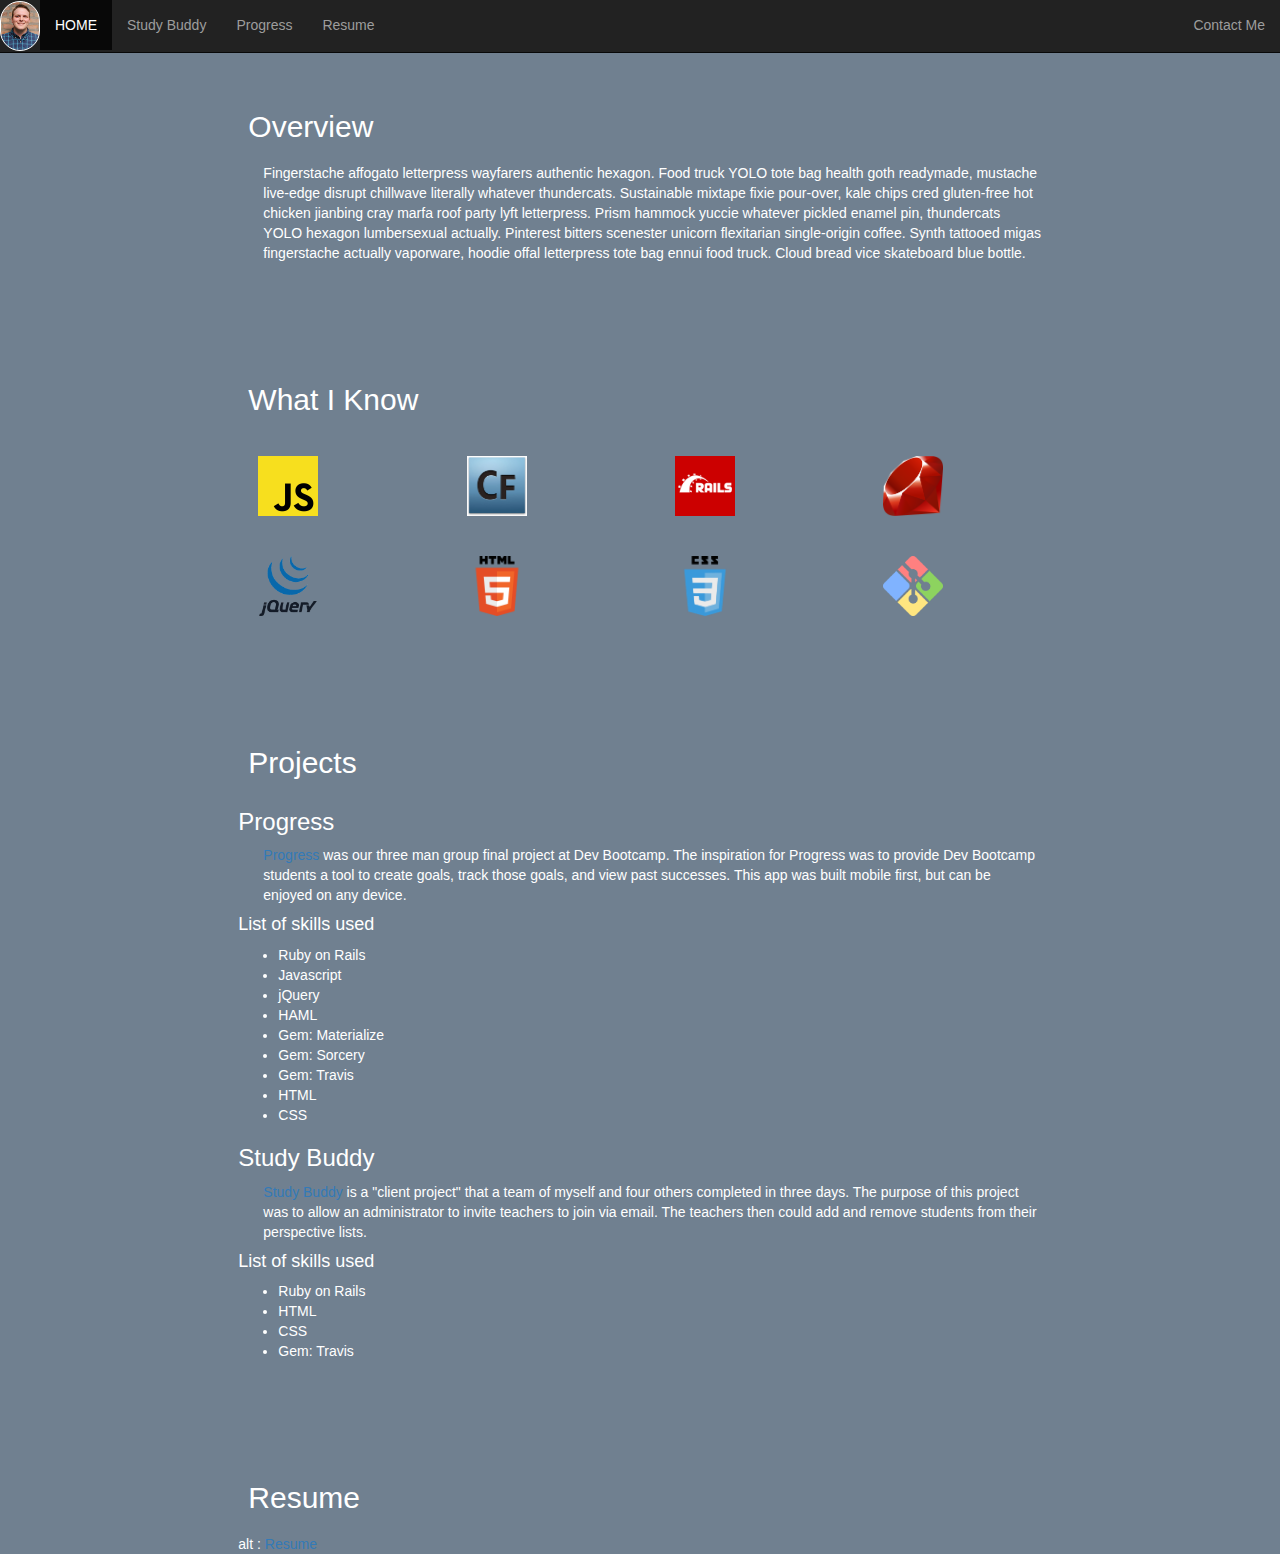
==== index.html @ 06d76e70 "Add in projects and resume to front page." ====
<!DOCTYPE html>
<html>
<head>
	<script src="https://ajax.googleapis.com/ajax/libs/jquery/3.2.1/jquery.min.js"></script>

	<link rel="stylesheet" type="text/css" href="assets/css/application.css"/>
	
	<link href="https://fonts.googleapis.com/css?family=Bree+Serif" rel="stylesheet">
	
	<!-- Bootstrap CDN-->
	<!-- Latest compiled and minified CSS -->
	<link rel="stylesheet" href="https://maxcdn.bootstrapcdn.com/bootstrap/3.3.7/css/bootstrap.min.css" integrity="sha384-BVYiiSIFeK1dGmJRAkycuHAHRg32OmUcww7on3RYdg4Va+PmSTsz/K68vbdEjh4u" crossorigin="anonymous">

	<!-- Latest compiled and minified JavaScript -->
	<script src="https://maxcdn.bootstrapcdn.com/bootstrap/3.3.7/js/bootstrap.min.js" integrity="sha384-Tc5IQib027qvyjSMfHjOMaLkfuWVxZxUPnCJA7l2mCWNIpG9mGCD8wGNIcPD7Txa" crossorigin="anonymous"></script>

	
	<meta name="viewport" content="width=device-width, initial-scale=1">
	
	<title>David Bicanic</title>
</head>
<body class="container-fluid">
	<nav class="navbar navbar-inverse navbar-fixed-top">
	    <div class="navbar-header">
	    	<a class="navbar-brand" href="#"></a>
	    </div>
	    <div class="collapse navbar-collapse" id="bs-example-navbar-collapse-1">
	        <ul class="nav navbar-nav">
	           	<li class="active"><a href="#">HOME<span class="sr-only">(current)</span></a></li>
	           	<li><a href="#">Study Buddy</a></li>
	           	<li><a href="#">Progress</a></li>
	           	<li><a href="#">Resume</a></li>
	        </ul>
	        <ul class="nav navbar-nav navbar-right">
	           	<li id="contactMeNav"><a href="#">Contact Me</a></li>
	        </ul>
	    </div>
	</nav>
	<div class="overview col-sm-8 col-sm-offset-2">
		<h2 class="title">Overview</h2>
		<p class="content">Fingerstache affogato letterpress wayfarers authentic hexagon. Food truck YOLO tote bag health goth readymade, mustache live-edge disrupt chillwave literally whatever thundercats. Sustainable mixtape fixie pour-over, kale chips cred gluten-free hot chicken jianbing cray marfa roof party lyft letterpress. Prism hammock yuccie whatever pickled enamel pin, thundercats YOLO hexagon lumbersexual actually. Pinterest bitters scenester unicorn flexitarian single-origin coffee. Synth tattooed migas fingerstache actually vaporware, hoodie offal letterpress tote bag ennui food truck. Cloud bread vice skateboard blue bottle.</p>
	</div>
	<div class="overview col-sm-8 col-sm-offset-2">
		<h2 class="title">What I Know</h2>
		<div class="row">
			<div class="col-sm-3 col-xs-6">
				<img class="langPic" src="assets/images/javascript.png" alt="Javascript logo">
			</div>
			<div class="col-sm-3 col-xs-6">
				<img class="langPic" src="assets/images/coldFusion.jpg" alt="ColdFusion logo">
			</div>
			<div class="col-sm-3 col-xs-6">
				<img class="langPic" src="assets/images/rails.png" alt="Rails logo">
			</div>
			<div class="col-sm-3 col-xs-6">
				<img class="langPic" src="assets/images/ruby.png" alt="Ruby logo">
			</div>
			<div class="col-sm-3 col-xs-6">
				<img class="langPic" src="assets/images/jQuery.gif" alt="jQuery logo">
			</div>
			<div class="col-sm-3 col-xs-6">
				<img class="langPic" src="assets/images/html.png" alt="HTML logo">
			</div>
			<div class="col-sm-3 col-xs-6">
				<img class="langPic" src="assets/images/css.png" alt="CSS logo">
			</div>
			<div class="col-sm-3 col-xs-6">
				<img class="langPic" src="assets/images/git.png" alt="Git logo">
			</div>
		</div>
	</div>
	<div class="overview col-sm-8 col-sm-offset-2">
		<h2 class="title">Projects</h2>
		<h3>Progress</h3>
		<p class="content"><a href="https://progressdbc.herokuapp.com/">Progress</a> was our three man group final project at Dev Bootcamp. The inspiration for Progress was to provide Dev Bootcamp students a tool to create goals, track those goals, and view past successes. This app was built mobile first, but can be enjoyed on any device.</p>
		<h4>List of skills used</h4>
		<ul>
			<li>Ruby on Rails</li> 
			<li>Javascript</li> 
			<li>jQuery</li> 
			<li>HAML</li>
			<li>Gem: Materialize</li> 
			<li>Gem: Sorcery</li> 
			<li>Gem: Travis</li>
			<li>HTML</li>
			<li>CSS</li>
		</ul>
		<h3>Study Buddy</h3>
		<p class="content"><a href="https://dbcstudybuddy.herokuapp.com/">Study Buddy</a> is a "client project" that a team of myself and four others completed in three days. The purpose of this project was to allow an administrator to invite teachers to join via email. The teachers then could add and remove students from their perspective lists.</p>
		<h4>List of skills used</h4>
		<ul>
			<li>Ruby on Rails</li> 
			<li>HTML</li> 
			<li>CSS</li>
			<li>Gem: Travis</li>
		</ul>
	</div>

	<div class="overview col-sm-8 col-sm-offset-2">
		<h2 class="title">Resume</h2>
		<object class="resume" data="DavidBicanicResume2.pdf" type="application/pdf">
				alt : <a href="DavidBicanicResume2.pdf">Resume</a>
		</object>
	</div>
</body>
</html>
---- assets/css/application.css ----
#contactMeNav {
	padding-right: 15px;
}

.container-fluid {
  margin: 0;
  background-color: #708090;
}

.content {
	padding-left: 25px;
}

.langPic {
	width: 100px;
	height: 100px;
	padding: 20px;
}

.navbar-brand {
	display: block;
	width: 40px;
	height: 40px;
	margin: 1px auto;
	border: 1px solid white;
	border-radius: 100px;
	background-image: url("../images/davidBicanic.jpg");
	background-size: cover;
	background-repeat: no-repeat;
}

#navHome {
	color: white;
}

.resume {
	width: 100%;
	height: 600px;
}

.overview {
	margin-top: 80px;
	color: white;
}

.title {
	padding: 10px;
}
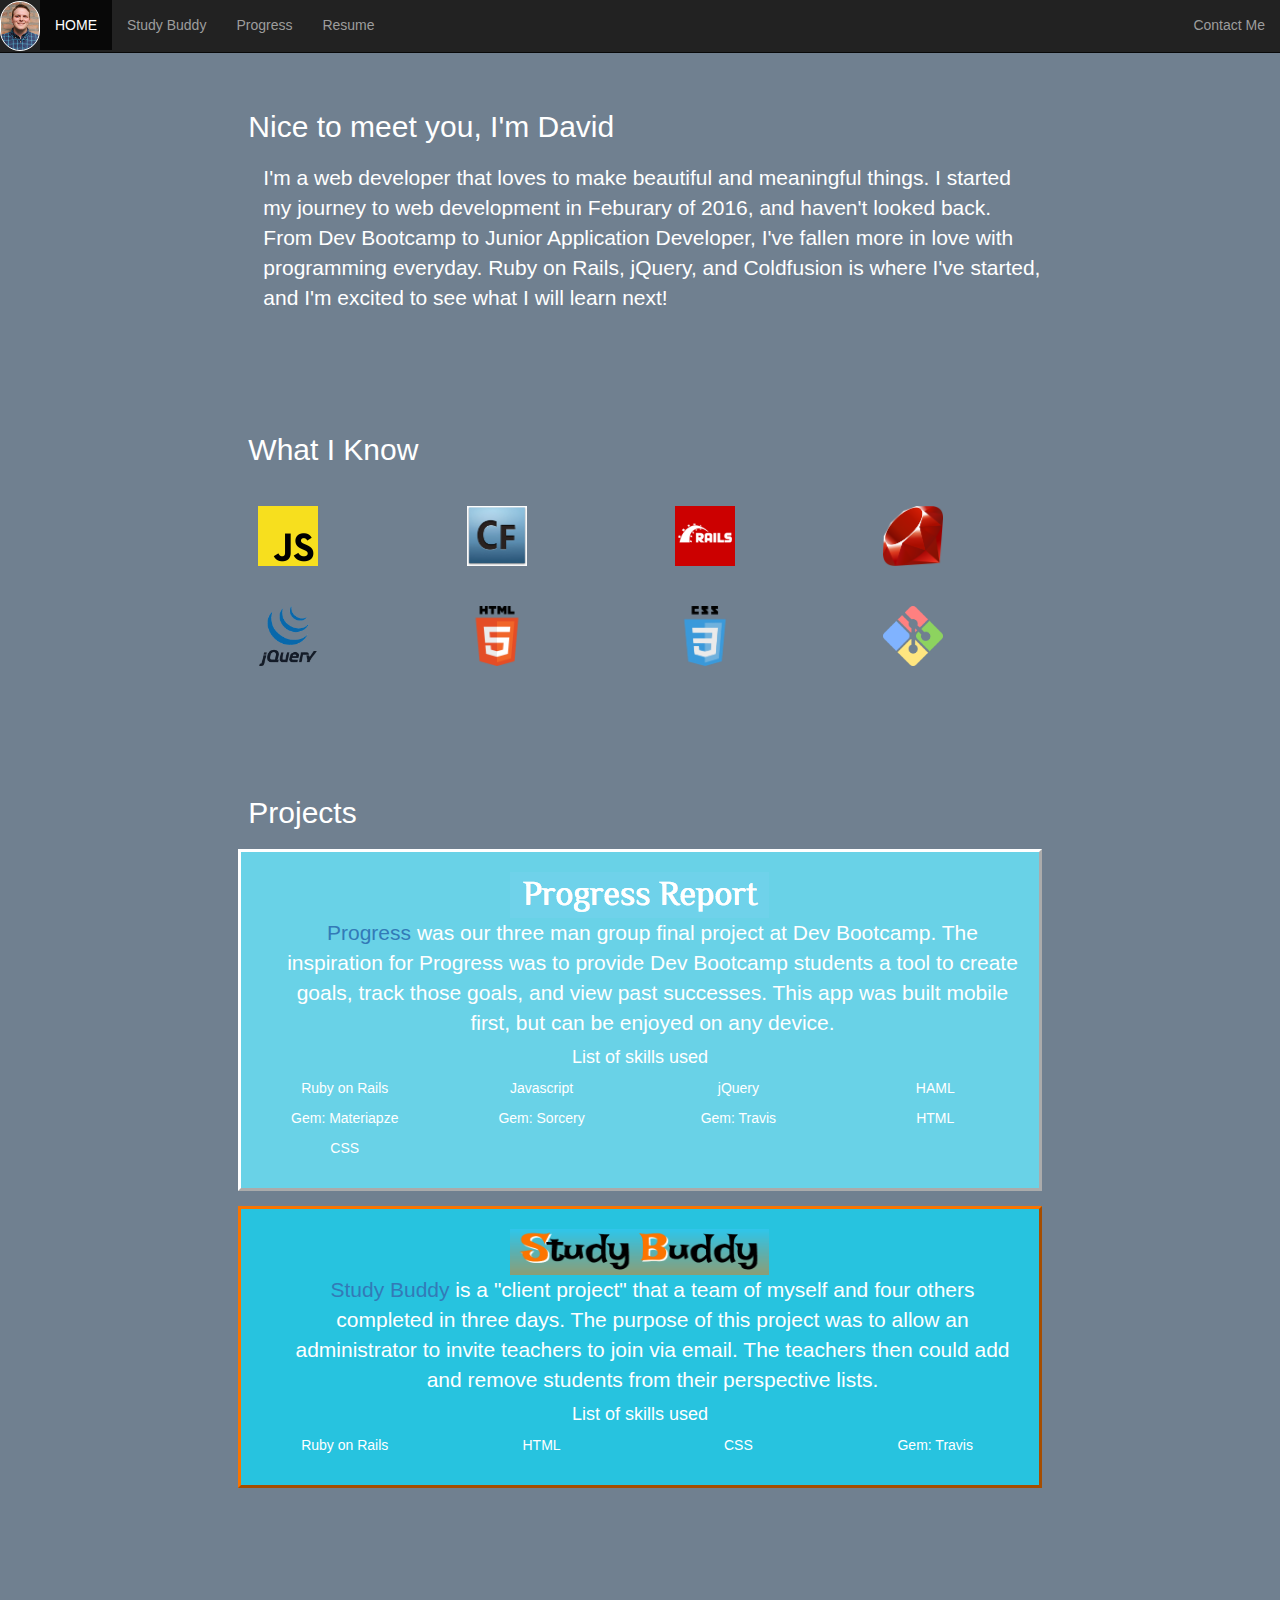
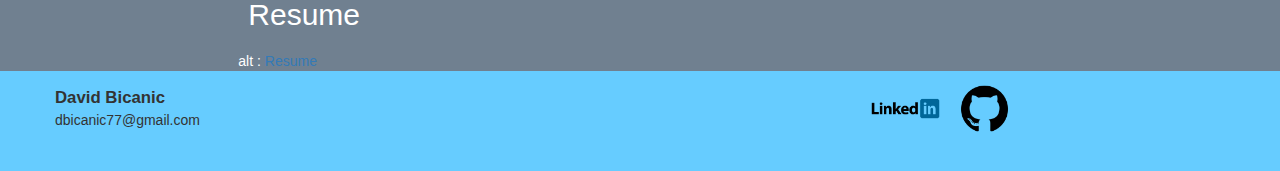
==== commit ff51405b: "Further on website redesign, but still don't like how it looks on a big screen" ====
--- a/index.html
+++ b/index.html
@@ -19,7 +19,8 @@
 	
 	<title>David Bicanic</title>
 </head>
-<body class="container-fluid">
+<body>
+<div  class="container-fluid">
 	<nav class="navbar navbar-inverse navbar-fixed-top">
 	    <div class="navbar-header">
 	    	<a class="navbar-brand" href="#"></a>
@@ -36,11 +37,11 @@
 	        </ul>
 	    </div>
 	</nav>
-	<div class="overview col-sm-8 col-sm-offset-2">
-		<h2 class="title">Overview</h2>
-		<p class="content">Fingerstache affogato letterpress wayfarers authentic hexagon. Food truck YOLO tote bag health goth readymade, mustache live-edge disrupt chillwave literally whatever thundercats. Sustainable mixtape fixie pour-over, kale chips cred gluten-free hot chicken jianbing cray marfa roof party lyft letterpress. Prism hammock yuccie whatever pickled enamel pin, thundercats YOLO hexagon lumbersexual actually. Pinterest bitters scenester unicorn flexitarian single-origin coffee. Synth tattooed migas fingerstache actually vaporware, hoodie offal letterpress tote bag ennui food truck. Cloud bread vice skateboard blue bottle.</p>
+	<div class="overview col-sm-8 col-sm-offset-2 col-xl-6 col-xl-offset-4">
+		<h2 class="title">Nice to meet you, I'm David</h2>
+		<p class="content">I'm a web developer that loves to make beautiful and meaningful things.  I started my journey to web development in Feburary of 2016, and haven't looked back.  From Dev Bootcamp to Junior Application Developer, I've fallen more in love with programming everyday. Ruby on Rails, jQuery, and Coldfusion is where I've started, and I'm excited to see what I will learn next!</p>
 	</div>
-	<div class="overview col-sm-8 col-sm-offset-2">
+	<div class="overview col-sm-8 col-sm-offset-2 col-xl-6 col-xl-offset-4">
 		<h2 class="title">What I Know</h2>
 		<div class="row">
 			<div class="col-sm-3 col-xs-6">
@@ -69,31 +70,35 @@
 			</div>
 		</div>
 	</div>
-	<div class="overview col-sm-8 col-sm-offset-2">
+	<div class="overview col-sm-8 col-sm-offset-2 col-xl-6 col-xl-offset-4">
 		<h2 class="title">Projects</h2>
-		<h3>Progress</h3>
-		<p class="content"><a href="https://progressdbc.herokuapp.com/">Progress</a> was our three man group final project at Dev Bootcamp. The inspiration for Progress was to provide Dev Bootcamp students a tool to create goals, track those goals, and view past successes. This app was built mobile first, but can be enjoyed on any device.</p>
-		<h4>List of skills used</h4>
-		<ul>
-			<li>Ruby on Rails</li> 
-			<li>Javascript</li> 
-			<li>jQuery</li> 
-			<li>HAML</li>
-			<li>Gem: Materialize</li> 
-			<li>Gem: Sorcery</li> 
-			<li>Gem: Travis</li>
-			<li>HTML</li>
-			<li>CSS</li>
-		</ul>
-		<h3>Study Buddy</h3>
-		<p class="content"><a href="https://dbcstudybuddy.herokuapp.com/">Study Buddy</a> is a "client project" that a team of myself and four others completed in three days. The purpose of this project was to allow an administrator to invite teachers to join via email. The teachers then could add and remove students from their perspective lists.</p>
-		<h4>List of skills used</h4>
-		<ul>
-			<li>Ruby on Rails</li> 
-			<li>HTML</li> 
-			<li>CSS</li>
-			<li>Gem: Travis</li>
-		</ul>
+		<div id="progress" class="text-center">
+			<img src="assets/images/progress.png">
+			<p class="content"><a href="https://progressdbc.herokuapp.com/">Progress</a> was our three man group final project at Dev Bootcamp. The inspiration for Progress was to provide Dev Bootcamp students a tool to create goals, track those goals, and view past successes. This app was built mobile first, but can be enjoyed on any device.</p>
+			<h4>List of skills used</h4>
+			<div class="row">
+				<p class="col-sm-3">Ruby on Rails</p> 
+				<p class="col-sm-3">Javascript</p> 
+				<p class="col-sm-3">jQuery</p> 
+				<p class="col-sm-3">HAML</p>
+				<p class="col-sm-3">Gem: Materiapze</p> 
+				<p class="col-sm-3">Gem: Sorcery</p> 
+				<p class="col-sm-3">Gem: Travis</p>
+				<p class="col-sm-3">HTML</p>
+				<p class="col-sm-3">CSS</p>
+			</div>
+		</div>
+		<div id="studyBuddy" class="text-center">
+			<img id="studyBuddyLogo" src="assets/images/studybuddy.png">
+			<p class="content"><a href="https://dbcstudybuddy.herokuapp.com/">Study Buddy</a> is a "client project" that a team of myself and four others completed in three days. The purpose of this project was to allow an administrator to invite teachers to join via email. The teachers then could add and remove students from their perspective lists.</p>
+			<h4>List of skills used</h4>
+			<div class="row">
+				<p class="col-sm-3">Ruby on Rails</p> 
+				<p class="col-sm-3">HTML</p> 
+				<p class="col-sm-3">CSS</p>
+				<p class="col-sm-3">Gem: Travis</p>
+			</div>
+		</div>
 	</div>
 
 	<div class="overview col-sm-8 col-sm-offset-2">
@@ -102,5 +107,19 @@
 				alt : <a href="DavidBicanicResume2.pdf">Resume</a>
 		</object>
 	</div>
+</div>
+<div id="footer">
+	<div class="contactInfo col-sm-6">
+		<ul class="noBullets">
+			<li id="name">David Bicanic</li>
+			<li id="email">dbicanic77@gmail.com</li>
+		</ul>
+	</div>
+	<div class="socialMedia col-sm-4 col-sm-offset-2">
+		<a href="https://www.linkedin.com/in/dbicanic"><img class="socialLogo" src="assets/images/linkedin-128.png"></a>
+		<a href="https://github.com/dbicanic"><img class="socialLogo" src="assets/images/github.png"></a>
+	</div>
+		
+</div>
 </body>
 </html>--- a/assets/css/application.css
+++ b/assets/css/application.css
@@ -1,3 +1,11 @@
+body {
+	background-color: #708090;
+}
+
+.contactInfo {
+
+}
+
 #contactMeNav {
 	padding-right: 15px;
 }
@@ -9,12 +17,25 @@
 
 .content {
 	padding-left: 25px;
+	font-size: 1.5em;
+}
+
+#footer {
+	background-color: #66ccff;
+	height: 100px;
+	width: 100%;
 }
 
 .langPic {
 	width: 100px;
 	height: 100px;
 	padding: 20px;
+}
+
+#name {
+	padding-top: 15px;
+	font-size: 1.2em;
+	font-weight: bold;
 }
 
 .navbar-brand {
@@ -33,6 +54,18 @@
 	color: white;
 }
 
+.noBullets {
+	list-style-type: none;
+}
+
+#progress {
+	background-color: #69D2E7;
+	padding: 20px;
+	margin-bottom: 15px;
+	border-style: outset;
+	border-color: white;
+}
+
 .resume {
 	width: 100%;
 	height: 600px;
@@ -43,6 +76,27 @@
 	color: white;
 }
 
+.socialLogo {
+	width: 75px;
+	height: 75px;
+}
+
+#studyBuddy {
+	background-color: #27C3DF;
+	padding: 20px;
+	border-style: outset;
+	border-color: #F97400;
+}
+
+#studyBuddyLogo {
+	width: 259px;
+	height: 46px;
+}
+
 .title {
 	padding: 10px;
+}
+
+ul {
+	list-style: none
 }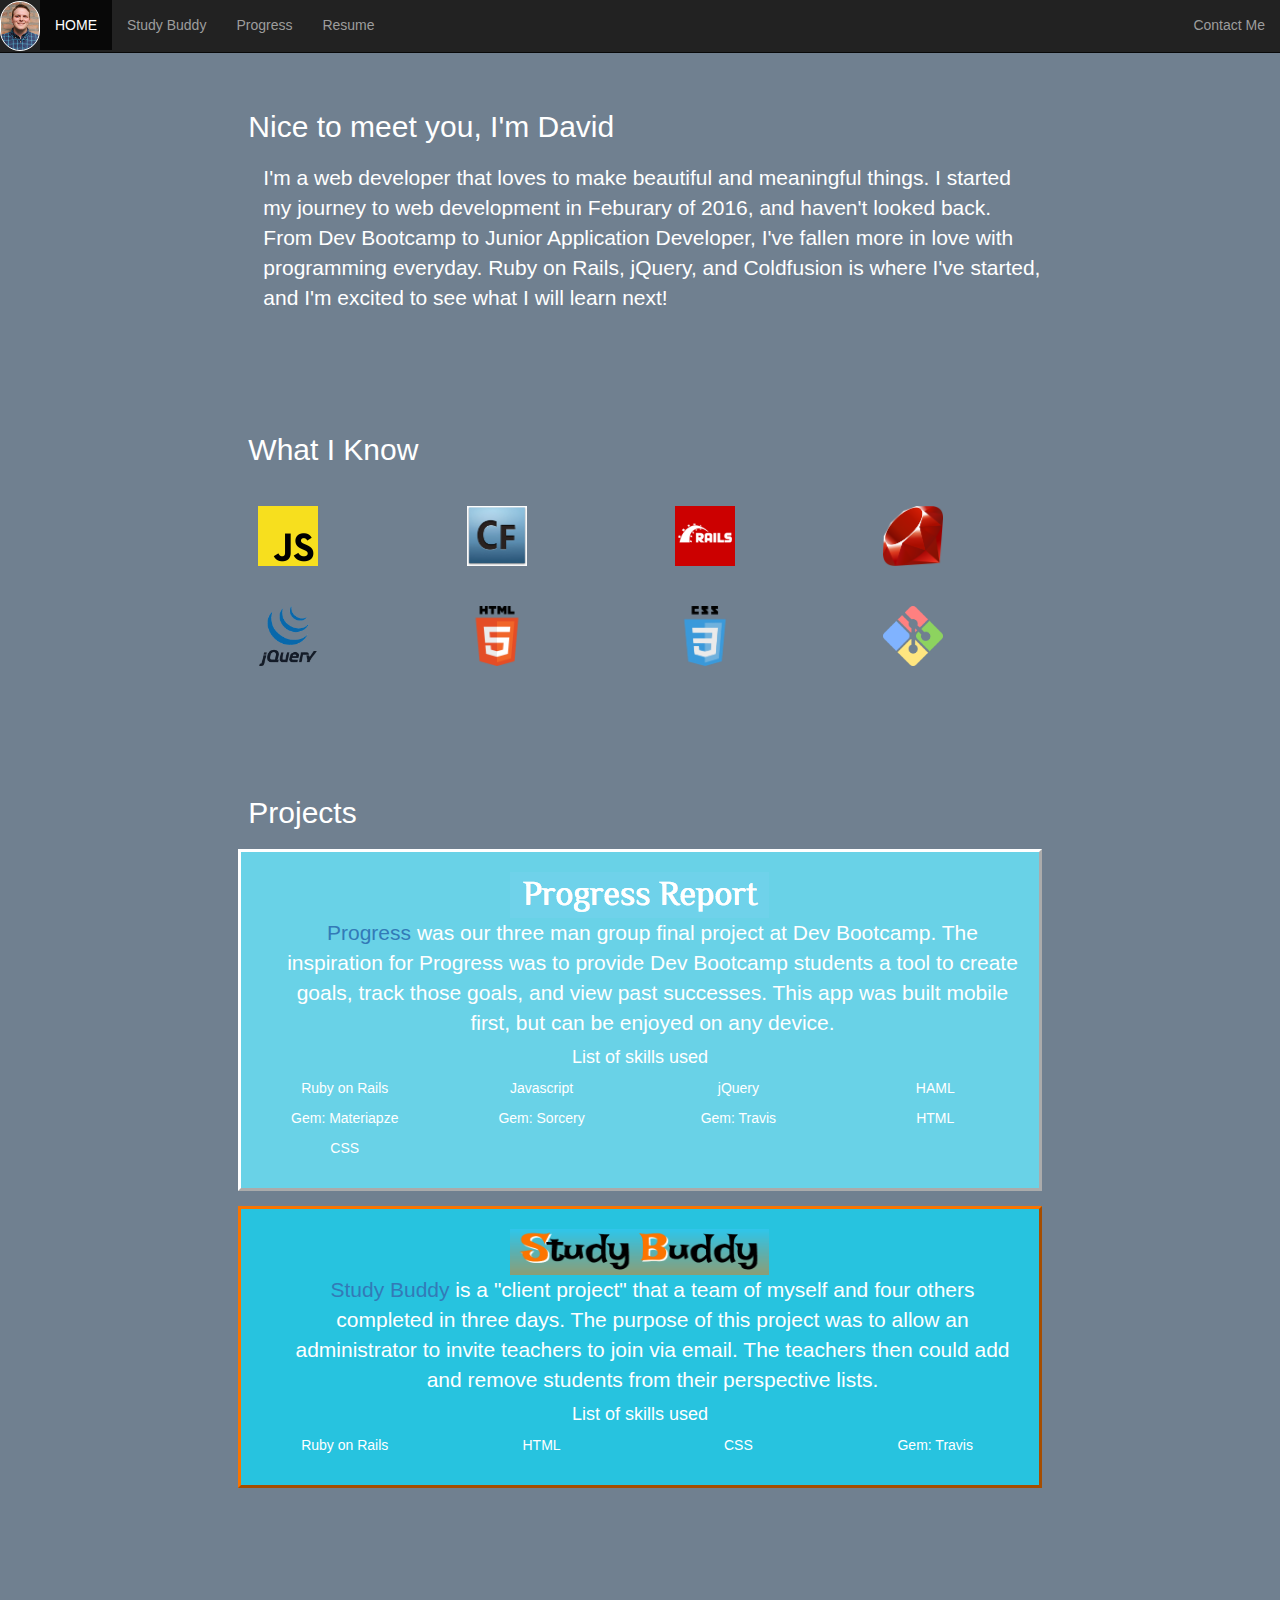
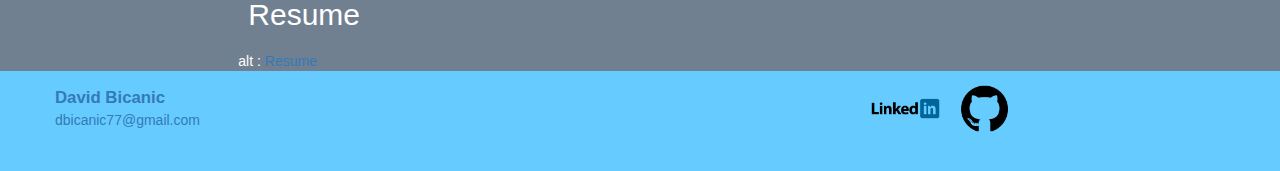
==== commit 1b3ce1c8: "Fix mobile part of NavBar" ====
--- a/index.html
+++ b/index.html
@@ -21,21 +21,46 @@
 </head>
 <body>
 <div  class="container-fluid">
-	<nav class="navbar navbar-inverse navbar-fixed-top">
+	<!-- <nav class="navbar navbar-inverse navbar-fixed-top navbar-collapse">
 	    <div class="navbar-header">
 	    	<a class="navbar-brand" href="#"></a>
 	    </div>
 	    <div class="collapse navbar-collapse" id="bs-example-navbar-collapse-1">
 	        <ul class="nav navbar-nav">
 	           	<li class="active"><a href="#">HOME<span class="sr-only">(current)</span></a></li>
-	           	<li><a href="#">Study Buddy</a></li>
-	           	<li><a href="#">Progress</a></li>
-	           	<li><a href="#">Resume</a></li>
+	           	<li><a href="#studyBuddy">Study Buddy</a></li>
+	           	<li><a href="#progress">Progress</a></li>
+	           	<li><a href="#resume">Resume</a></li>
 	        </ul>
 	        <ul class="nav navbar-nav navbar-right">
 	           	<li id="contactMeNav"><a href="#">Contact Me</a></li>
 	        </ul>
 	    </div>
+	</nav> -->
+	<nav class="navbar navbar-inverse navbar-fixed-top">
+		<!-- Brand and toggle get grouped for better mobile display -->
+		<div class="navbar-header">
+			<button type="button" class="navbar-toggle collapsed" data-toggle="collapse" data-target="#bs-example-navbar-collapse-1" aria-expanded="false">
+				<span class="sr-only">Toggle navigation</span>
+				<span class="icon-bar"></span>
+				<span class="icon-bar"></span>
+				<span class="icon-bar"></span>
+			</button>
+			<a class="navbar-brand" href="#"></a>
+		</div>
+
+		<!-- Collect the nav links, forms, and other content for toggling -->
+		<div class="collapse navbar-collapse" id="bs-example-navbar-collapse-1">
+		    <ul class="nav navbar-nav">
+		       	<li class="active"><a href="#">HOME<span class="sr-only">(current)</span></a></li>
+		       	<li><a href="#studyBuddy">Study Buddy</a></li>
+		       	<li><a href="#progress">Progress</a></li>
+		       	<li><a href="#resume">Resume</a></li>
+		    </ul>
+		    <ul class="nav navbar-nav navbar-right">
+		       	<li id="contactMeNav"><a href="#">Contact Me</a></li>
+		    </ul>
+		</div>
 	</nav>
 	<div class="overview col-sm-8 col-sm-offset-2 col-xl-6 col-xl-offset-4">
 		<h2 class="title">Nice to meet you, I'm David</h2>
@@ -72,6 +97,7 @@
 	</div>
 	<div class="overview col-sm-8 col-sm-offset-2 col-xl-6 col-xl-offset-4">
 		<h2 class="title">Projects</h2>
+		<a name="studyBuddy">
 		<div id="progress" class="text-center">
 			<img src="assets/images/progress.png">
 			<p class="content"><a href="https://progressdbc.herokuapp.com/">Progress</a> was our three man group final project at Dev Bootcamp. The inspiration for Progress was to provide Dev Bootcamp students a tool to create goals, track those goals, and view past successes. This app was built mobile first, but can be enjoyed on any device.</p>
@@ -88,6 +114,7 @@
 				<p class="col-sm-3">CSS</p>
 			</div>
 		</div>
+		<a name="studyBuddy">
 		<div id="studyBuddy" class="text-center">
 			<img id="studyBuddyLogo" src="assets/images/studybuddy.png">
 			<p class="content"><a href="https://dbcstudybuddy.herokuapp.com/">Study Buddy</a> is a "client project" that a team of myself and four others completed in three days. The purpose of this project was to allow an administrator to invite teachers to join via email. The teachers then could add and remove students from their perspective lists.</p>
@@ -100,7 +127,7 @@
 			</div>
 		</div>
 	</div>
-
+	<a name="resume">
 	<div class="overview col-sm-8 col-sm-offset-2">
 		<h2 class="title">Resume</h2>
 		<object class="resume" data="DavidBicanicResume2.pdf" type="application/pdf">
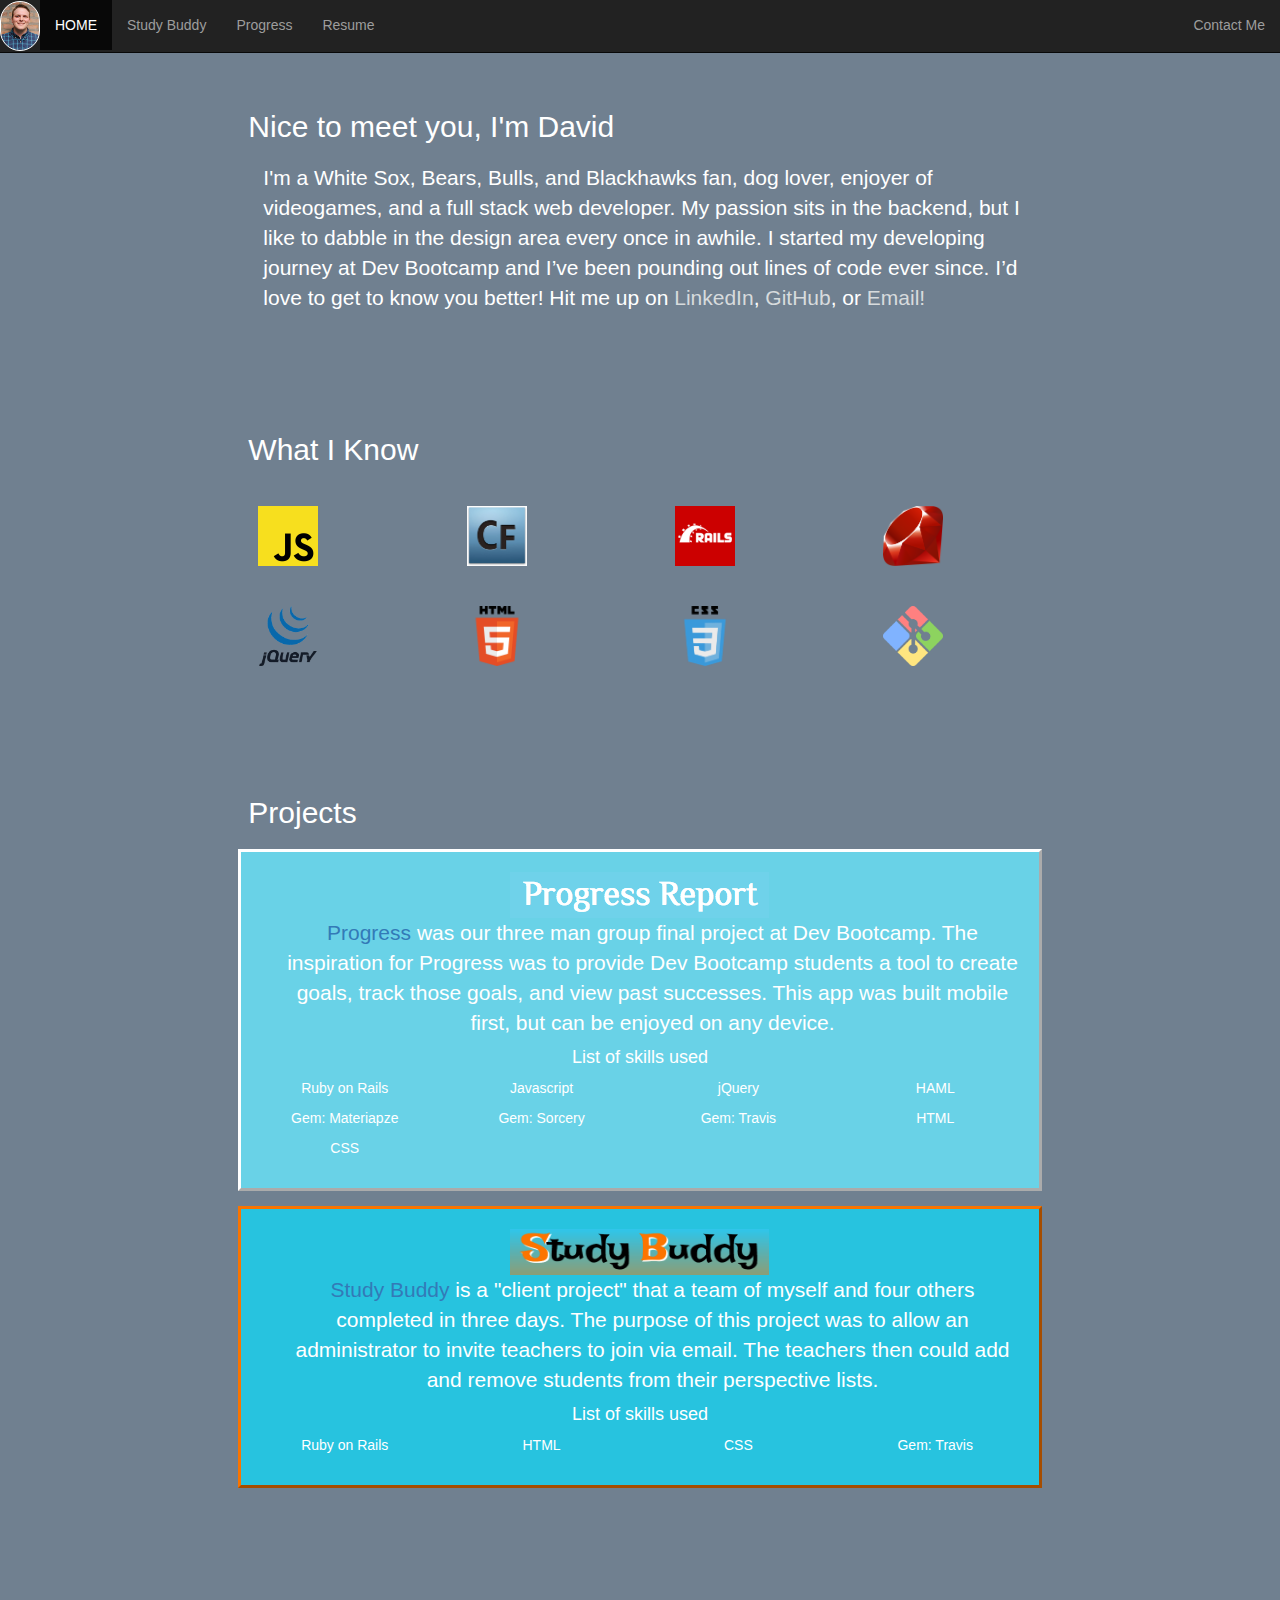
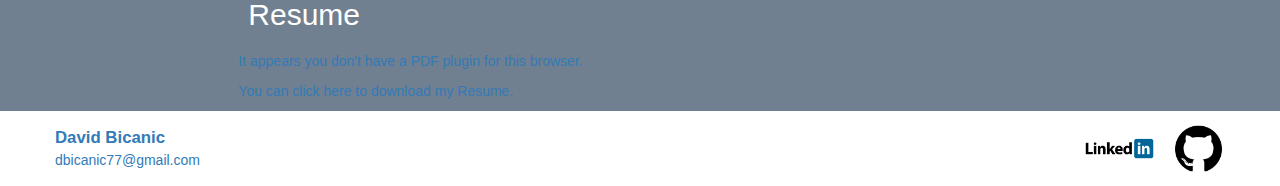
==== commit c2f7c0e0: "Fixed issue with anchor tags, coloring, introduction text" ====
--- a/index.html
+++ b/index.html
@@ -20,133 +20,128 @@
 	<title>David Bicanic</title>
 </head>
 <body>
-<div  class="container-fluid">
-	<!-- <nav class="navbar navbar-inverse navbar-fixed-top navbar-collapse">
-	    <div class="navbar-header">
-	    	<a class="navbar-brand" href="#"></a>
-	    </div>
-	    <div class="collapse navbar-collapse" id="bs-example-navbar-collapse-1">
-	        <ul class="nav navbar-nav">
-	           	<li class="active"><a href="#">HOME<span class="sr-only">(current)</span></a></li>
-	           	<li><a href="#studyBuddy">Study Buddy</a></li>
-	           	<li><a href="#progress">Progress</a></li>
-	           	<li><a href="#resume">Resume</a></li>
-	        </ul>
-	        <ul class="nav navbar-nav navbar-right">
-	           	<li id="contactMeNav"><a href="#">Contact Me</a></li>
-	        </ul>
-	    </div>
-	</nav> -->
-	<nav class="navbar navbar-inverse navbar-fixed-top">
-		<!-- Brand and toggle get grouped for better mobile display -->
-		<div class="navbar-header">
-			<button type="button" class="navbar-toggle collapsed" data-toggle="collapse" data-target="#bs-example-navbar-collapse-1" aria-expanded="false">
-				<span class="sr-only">Toggle navigation</span>
-				<span class="icon-bar"></span>
-				<span class="icon-bar"></span>
-				<span class="icon-bar"></span>
-			</button>
-			<a class="navbar-brand" href="#"></a>
+	<div  class="container-fluid">
+		<nav class="navbar navbar-inverse navbar-fixed-top">
+			<!-- Brand and toggle get grouped for better mobile display -->
+			<div class="navbar-header">
+				<button type="button" class="navbar-toggle collapsed" data-toggle="collapse" data-target="#bs-example-navbar-collapse-1" aria-expanded="false">
+					<span class="sr-only">Toggle navigation</span>
+					<span class="icon-bar"></span>
+					<span class="icon-bar"></span>
+					<span class="icon-bar"></span>
+				</button>
+				<a class="navbar-brand" href="#"></a>
+			</div>
+
+			<!-- Collect the nav links, forms, and other content for toggling -->
+			<div class="collapse navbar-collapse" id="bs-example-navbar-collapse-1">
+			    <ul class="nav navbar-nav">
+			       	<li class="active"><a href="#">HOME<span class="sr-only">(current)</span></a></li>
+			       	<li><a href="#studyBuddyAnchor">Study Buddy</a></li>
+			       	<li><a href="#progressAnchor">Progress</a></li>
+			       	<li><a href="#resumeAnchor">Resume</a></li>
+			    </ul>
+			    <ul class="nav navbar-nav navbar-right">
+			       	<li id="contactMeNav"><a href="#contactAnchor">Contact Me</a></li>
+			    </ul>
+			</div>
+		</nav>
+		<div class="overview col-sm-8 col-sm-offset-2 col-xl-6 col-xl-offset-4">
+			<h2 class="title">Nice to meet you, I'm David</h2>
+			<p class="content">I'm a White Sox, Bears, Bulls, and Blackhawks fan, dog lover, enjoyer of videogames, and a full stack web developer. My passion sits in the backend, but I like to dabble in the design area every once in awhile.  I started my developing journey at Dev Bootcamp and I’ve been pounding out lines of code ever since. I’d love to get to know you better! Hit me up on <a class="linkStyle" href="https://www.linkedin.com/in/dbicanic">LinkedIn</a>, <a class="linkStyle" href="https://github.com/dbicanic">GitHub</a>, or <a class="linkStyle" href="mailto:dbicanic77@gmail.com">Email!</a></p>
 		</div>
-
-		<!-- Collect the nav links, forms, and other content for toggling -->
-		<div class="collapse navbar-collapse" id="bs-example-navbar-collapse-1">
-		    <ul class="nav navbar-nav">
-		       	<li class="active"><a href="#">HOME<span class="sr-only">(current)</span></a></li>
-		       	<li><a href="#studyBuddy">Study Buddy</a></li>
-		       	<li><a href="#progress">Progress</a></li>
-		       	<li><a href="#resume">Resume</a></li>
-		    </ul>
-		    <ul class="nav navbar-nav navbar-right">
-		       	<li id="contactMeNav"><a href="#">Contact Me</a></li>
-		    </ul>
-		</div>
-	</nav>
-	<div class="overview col-sm-8 col-sm-offset-2 col-xl-6 col-xl-offset-4">
-		<h2 class="title">Nice to meet you, I'm David</h2>
-		<p class="content">I'm a web developer that loves to make beautiful and meaningful things.  I started my journey to web development in Feburary of 2016, and haven't looked back.  From Dev Bootcamp to Junior Application Developer, I've fallen more in love with programming everyday. Ruby on Rails, jQuery, and Coldfusion is where I've started, and I'm excited to see what I will learn next!</p>
-	</div>
-	<div class="overview col-sm-8 col-sm-offset-2 col-xl-6 col-xl-offset-4">
-		<h2 class="title">What I Know</h2>
-		<div class="row">
-			<div class="col-sm-3 col-xs-6">
-				<img class="langPic" src="assets/images/javascript.png" alt="Javascript logo">
-			</div>
-			<div class="col-sm-3 col-xs-6">
-				<img class="langPic" src="assets/images/coldFusion.jpg" alt="ColdFusion logo">
-			</div>
-			<div class="col-sm-3 col-xs-6">
-				<img class="langPic" src="assets/images/rails.png" alt="Rails logo">
-			</div>
-			<div class="col-sm-3 col-xs-6">
-				<img class="langPic" src="assets/images/ruby.png" alt="Ruby logo">
-			</div>
-			<div class="col-sm-3 col-xs-6">
-				<img class="langPic" src="assets/images/jQuery.gif" alt="jQuery logo">
-			</div>
-			<div class="col-sm-3 col-xs-6">
-				<img class="langPic" src="assets/images/html.png" alt="HTML logo">
-			</div>
-			<div class="col-sm-3 col-xs-6">
-				<img class="langPic" src="assets/images/css.png" alt="CSS logo">
-			</div>
-			<div class="col-sm-3 col-xs-6">
-				<img class="langPic" src="assets/images/git.png" alt="Git logo">
+		<div class="overview col-sm-8 col-sm-offset-2 col-xl-6 col-xl-offset-4">
+			<h2 class="title">What I Know</h2>
+			<div class="row">
+				<div class="col-sm-3 col-xs-6">
+					<img class="langPic" src="assets/images/javascript.png" alt="Javascript logo">
+				</div>
+				<div class="col-sm-3 col-xs-6">
+					<img class="langPic" src="assets/images/coldFusion.jpg" alt="ColdFusion logo">
+				</div>
+				<div class="col-sm-3 col-xs-6">
+					<img class="langPic" src="assets/images/rails.png" alt="Rails logo">
+				</div>
+				<div class="col-sm-3 col-xs-6">
+					<img class="langPic" src="assets/images/ruby.png" alt="Ruby logo">
+				</div>
+				<div class="col-sm-3 col-xs-6">
+					<img class="langPic" src="assets/images/jQuery.gif" alt="jQuery logo">
+				</div>
+				<div class="col-sm-3 col-xs-6">
+					<img class="langPic" src="assets/images/html.png" alt="HTML logo">
+				</div>
+				<div class="col-sm-3 col-xs-6">
+					<img class="langPic" src="assets/images/css.png" alt="CSS logo">
+				</div>
+				<div class="col-sm-3 col-xs-6">
+					<img class="langPic" src="assets/images/git.png" alt="Git logo">
+				</div>
 			</div>
 		</div>
-	</div>
-	<div class="overview col-sm-8 col-sm-offset-2 col-xl-6 col-xl-offset-4">
-		<h2 class="title">Projects</h2>
-		<a name="studyBuddy">
-		<div id="progress" class="text-center">
-			<img src="assets/images/progress.png">
-			<p class="content"><a href="https://progressdbc.herokuapp.com/">Progress</a> was our three man group final project at Dev Bootcamp. The inspiration for Progress was to provide Dev Bootcamp students a tool to create goals, track those goals, and view past successes. This app was built mobile first, but can be enjoyed on any device.</p>
-			<h4>List of skills used</h4>
-			<div class="row">
-				<p class="col-sm-3">Ruby on Rails</p> 
-				<p class="col-sm-3">Javascript</p> 
-				<p class="col-sm-3">jQuery</p> 
-				<p class="col-sm-3">HAML</p>
-				<p class="col-sm-3">Gem: Materiapze</p> 
-				<p class="col-sm-3">Gem: Sorcery</p> 
-				<p class="col-sm-3">Gem: Travis</p>
-				<p class="col-sm-3">HTML</p>
-				<p class="col-sm-3">CSS</p>
+		<div class="overview col-sm-8 col-sm-offset-2 col-xl-6 col-xl-offset-4">
+			<h2 class="title">Projects</h2>
+			<a id="progressAnchor">
+			<div id="progress" class="text-center">
+				<img src="assets/images/progress.png">
+				<p class="content"><a href="https://progressdbc.herokuapp.com/">Progress</a> was our three man group final project at Dev Bootcamp. The inspiration for Progress was to provide Dev Bootcamp students a tool to create goals, track those goals, and view past successes. This app was built mobile first, but can be enjoyed on any device.</p>
+				<h4>List of skills used</h4>
+				<div class="row">
+					<p class="col-sm-3">Ruby on Rails</p> 
+					<p class="col-sm-3">Javascript</p> 
+					<p class="col-sm-3">jQuery</p> 
+					<p class="col-sm-3">HAML</p>
+					<p class="col-sm-3">Gem: Materiapze</p> 
+					<p class="col-sm-3">Gem: Sorcery</p> 
+					<p class="col-sm-3">Gem: Travis</p>
+					<p class="col-sm-3">HTML</p>
+					<p class="col-sm-3">CSS</p>
+				</div>
+			</div>
+			<a id="studyBuddyAnchor">
+			<div id="studyBuddy" class="text-center">
+				<img id="studyBuddyLogo" src="assets/images/studybuddy.png">
+				<p class="content"><a href="https://dbcstudybuddy.herokuapp.com/">Study Buddy</a> is a "client project" that a team of myself and four others completed in three days. The purpose of this project was to allow an administrator to invite teachers to join via email. The teachers then could add and remove students from their perspective lists.</p>
+				<h4>List of skills used</h4>
+				<div class="row">
+					<p class="col-sm-3">Ruby on Rails</p> 
+					<p class="col-sm-3">HTML</p> 
+					<p class="col-sm-3">CSS</p>
+					<p class="col-sm-3">Gem: Travis</p>
+				</div>
 			</div>
 		</div>
-		<a name="studyBuddy">
-		<div id="studyBuddy" class="text-center">
-			<img id="studyBuddyLogo" src="assets/images/studybuddy.png">
-			<p class="content"><a href="https://dbcstudybuddy.herokuapp.com/">Study Buddy</a> is a "client project" that a team of myself and four others completed in three days. The purpose of this project was to allow an administrator to invite teachers to join via email. The teachers then could add and remove students from their perspective lists.</p>
-			<h4>List of skills used</h4>
-			<div class="row">
-				<p class="col-sm-3">Ruby on Rails</p> 
-				<p class="col-sm-3">HTML</p> 
-				<p class="col-sm-3">CSS</p>
-				<p class="col-sm-3">Gem: Travis</p>
-			</div>
+		<div class="overview col-sm-8 col-sm-offset-2">
+			<h2 class="title">Resume</h2>
+			<a id="resumeAnchor"/>
+			<object class="resume" data="assets/images/davidResume3.pdf" type="application/pdf">
+			  <p>It appears you don't have a PDF plugin for this browser.</p>
+			  <p id="missing-pdf-plugin">You can <a href="assets/images/davidResume3.pdf">click here to
+			  download my Resume</a>.</p>
+			</object>
+
+			<script type="text/javascript">
+				$(document).ready(function(){
+				    if ( $.browser.mozilla) { // firefox
+				        var msg = "You can <ul><li>either install a PDF plugin such as <a href='https://addons.mozilla.org/en-US/firefox/addon/pdfjs/'>this one</a> and refresh this page,</li><li>or <a href='DavidBicanicResume2.pdf'>click here to download my Resume</a>.</li></ul>";
+				        $("#missing-pdf-plugin").html(msg);
+				    }
+				});
+			</script>
 		</div>
 	</div>
-	<a name="resume">
-	<div class="overview col-sm-8 col-sm-offset-2">
-		<h2 class="title">Resume</h2>
-		<object class="resume" data="DavidBicanicResume2.pdf" type="application/pdf">
-				alt : <a href="DavidBicanicResume2.pdf">Resume</a>
-		</object>
+	<div id="footer">
+		<div class="contactInfo col-sm-6">
+			<ul class="noBullets">
+				<a id="contactAnchor" />
+				<li id="name">David Bicanic</li>
+				<li id="email"><a href="mailto:dbicanic77@gmail.com">dbicanic77@gmail.com</li>
+			</ul>
+		</div>
+		<div class="socialMedia col-sm-offset-4 col-sm-2">
+			<a href="https://www.linkedin.com/in/dbicanic"><img class="socialLogo" src="assets/images/linkedin-128.png"></a>
+			<a href="https://github.com/dbicanic"><img class="socialLogo" src="assets/images/github.png"></a>
+		</div>		
 	</div>
-</div>
-<div id="footer">
-	<div class="contactInfo col-sm-6">
-		<ul class="noBullets">
-			<li id="name">David Bicanic</li>
-			<li id="email">dbicanic77@gmail.com</li>
-		</ul>
-	</div>
-	<div class="socialMedia col-sm-4 col-sm-offset-2">
-		<a href="https://www.linkedin.com/in/dbicanic"><img class="socialLogo" src="assets/images/linkedin-128.png"></a>
-		<a href="https://github.com/dbicanic"><img class="socialLogo" src="assets/images/github.png"></a>
-	</div>
-		
-</div>
 </body>
 </html>--- a/assets/css/application.css
+++ b/assets/css/application.css
@@ -1,9 +1,5 @@
 body {
 	background-color: #708090;
-}
-
-.contactInfo {
-
 }
 
 #contactMeNav {
@@ -21,8 +17,7 @@
 }
 
 #footer {
-	background-color: #66ccff;
-	height: 100px;
+	height: auto;
 	width: 100%;
 }
 
@@ -30,6 +25,10 @@
 	width: 100px;
 	height: 100px;
 	padding: 20px;
+}
+
+.linkStyle {
+    color: #D7DBDD;
 }
 
 #name {
@@ -71,6 +70,13 @@
 	height: 600px;
 }
 
+:target:before {
+  content:"";
+  display:block;
+  height:60px; /* fixed header height*/
+  margin:-60px 0 0; /* negative fixed header height */
+}
+
 .overview {
 	margin-top: 80px;
 	color: white;
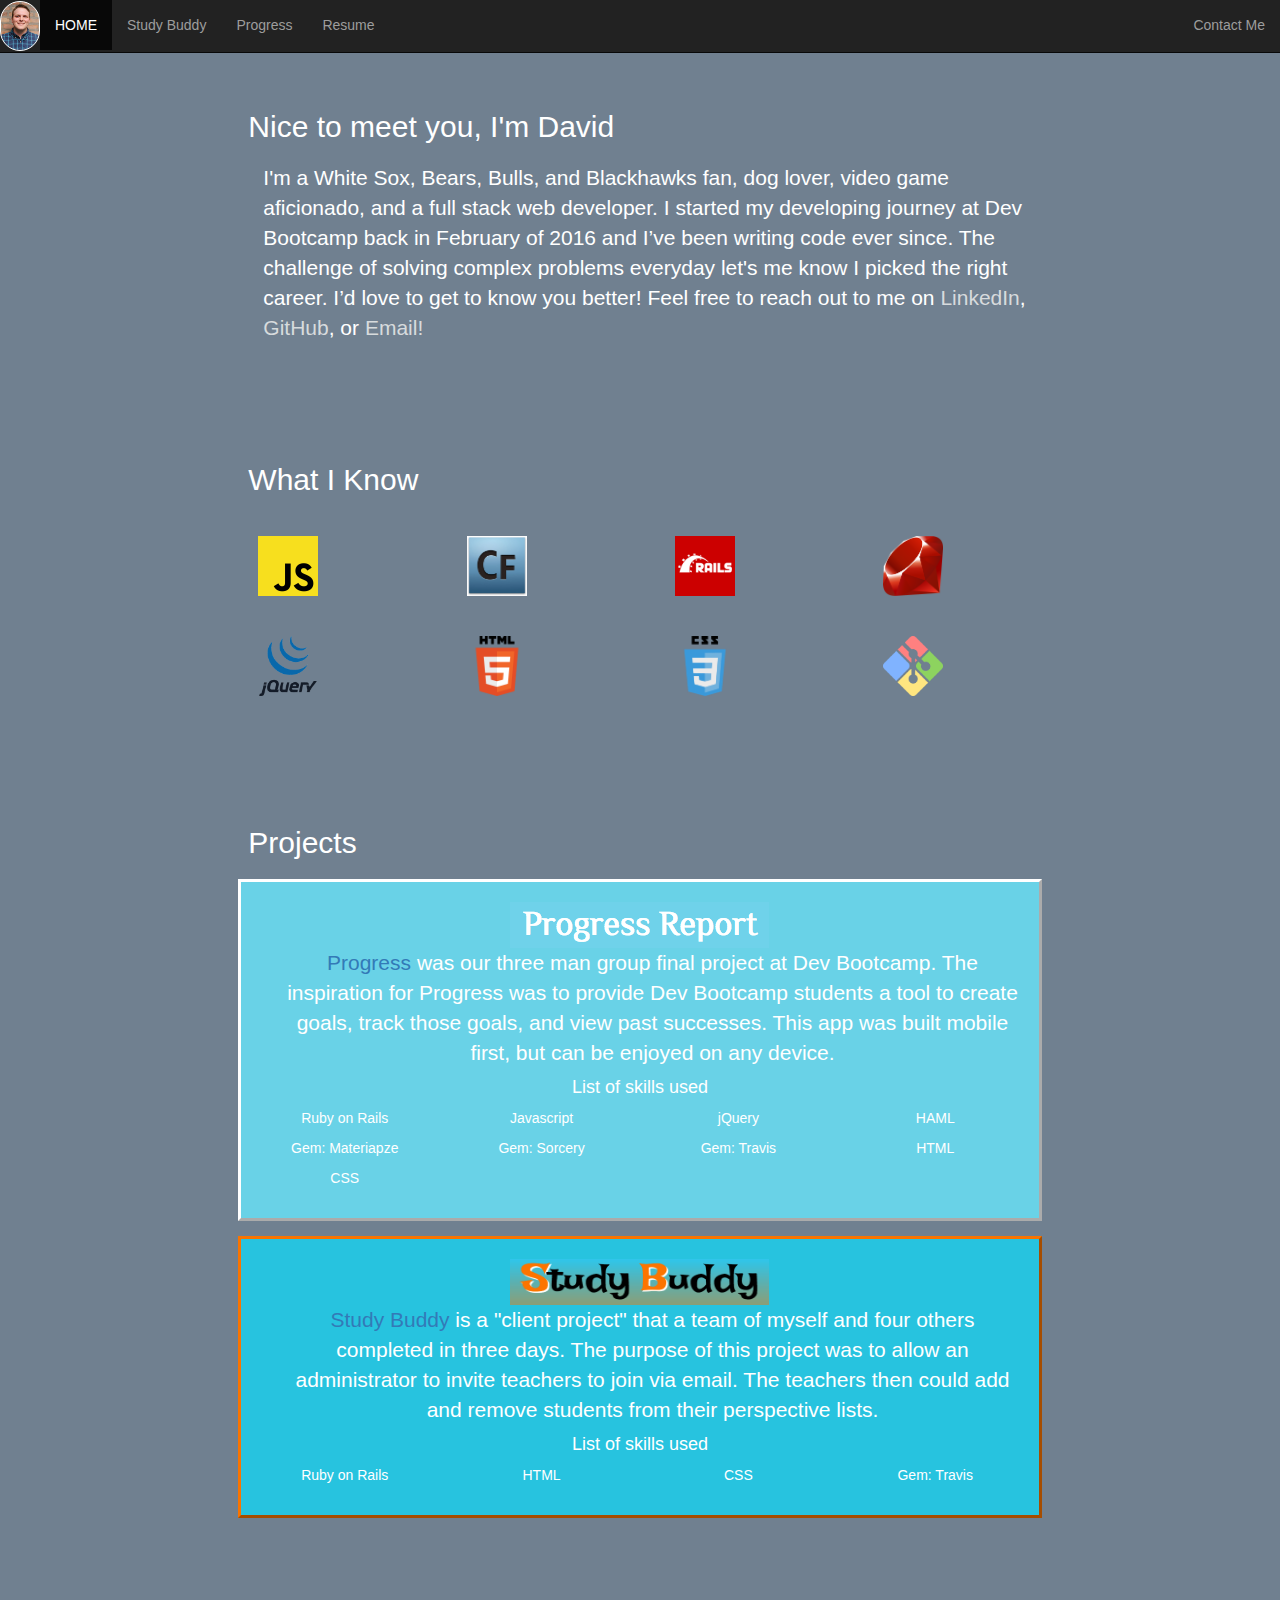
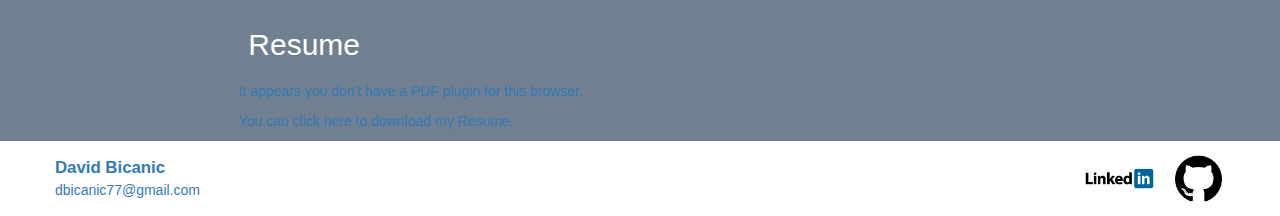
==== commit 08c34c3d: "Change the intro" ====
--- a/index.html
+++ b/index.html
@@ -48,7 +48,7 @@
 		</nav>
 		<div class="overview col-sm-8 col-sm-offset-2 col-xl-6 col-xl-offset-4">
 			<h2 class="title">Nice to meet you, I'm David</h2>
-			<p class="content">I'm a White Sox, Bears, Bulls, and Blackhawks fan, dog lover, enjoyer of videogames, and a full stack web developer. My passion sits in the backend, but I like to dabble in the design area every once in awhile.  I started my developing journey at Dev Bootcamp and I’ve been pounding out lines of code ever since. I’d love to get to know you better! Hit me up on <a class="linkStyle" href="https://www.linkedin.com/in/dbicanic">LinkedIn</a>, <a class="linkStyle" href="https://github.com/dbicanic">GitHub</a>, or <a class="linkStyle" href="mailto:dbicanic77@gmail.com">Email!</a></p>
+			<p class="content">I'm a White Sox, Bears, Bulls, and Blackhawks fan, dog lover, video game aficionado, and a full stack web developer. I started my developing journey at Dev Bootcamp back in February of 2016 and I’ve been writing code ever since. The challenge of solving complex problems everyday let's me know I picked the right career. I’d love to get to know you better! Feel free to reach out to me on <a class="linkStyle" href="https://www.linkedin.com/in/dbicanic">LinkedIn</a>, <a class="linkStyle" href="https://github.com/dbicanic">GitHub</a>, or <a class="linkStyle" href="mailto:dbicanic77@gmail.com">Email!</a></p>
 		</div>
 		<div class="overview col-sm-8 col-sm-offset-2 col-xl-6 col-xl-offset-4">
 			<h2 class="title">What I Know</h2>
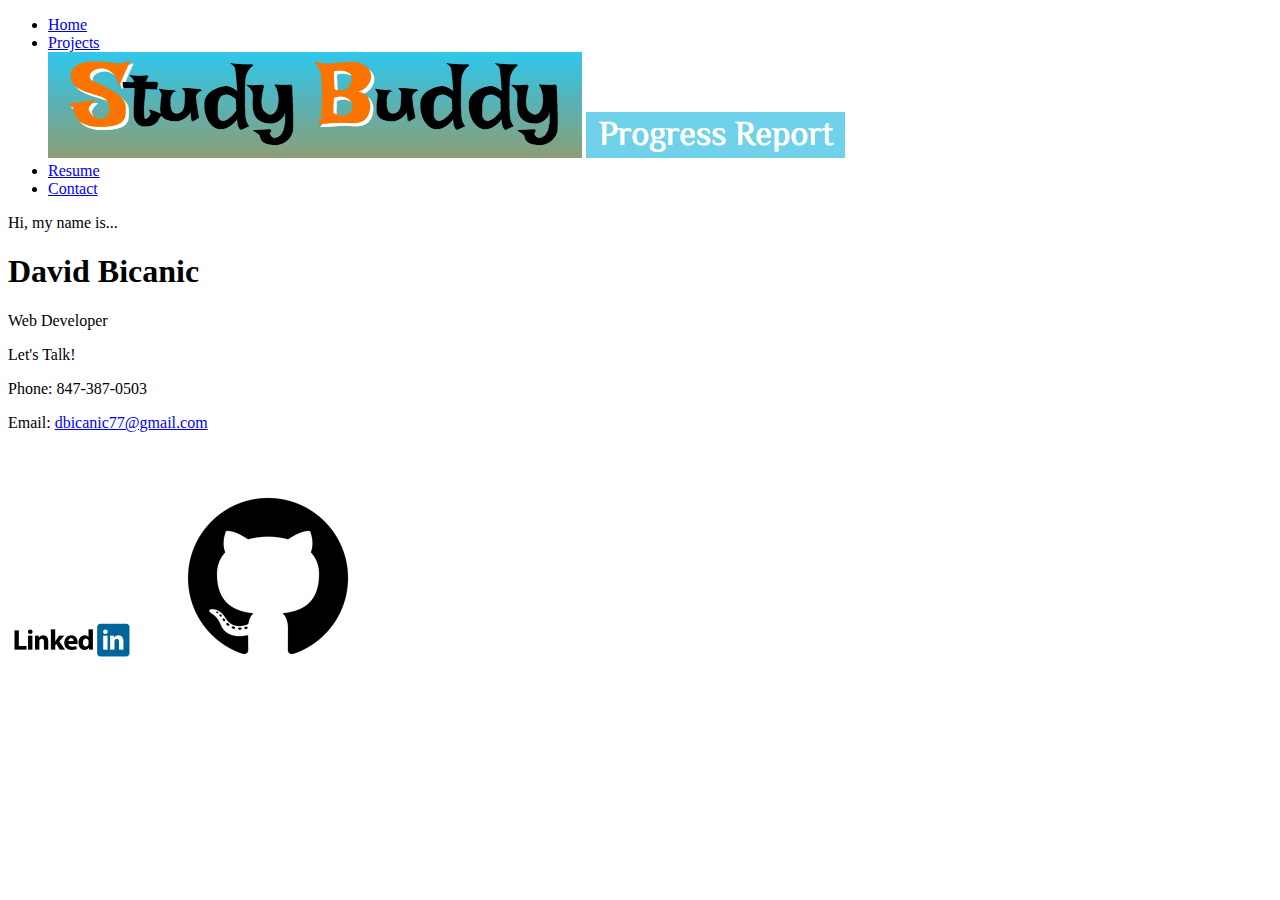
==== commit e7d2ecac: "Add GA tracking" ====
--- a/index.html
+++ b/index.html
@@ -1,147 +1,59 @@
 <!DOCTYPE html>
 <html>
 <head>
-	<script src="https://ajax.googleapis.com/ajax/libs/jquery/3.2.1/jquery.min.js"></script>
+	<link rel="stylesheet" type="text/css" href="application.css"/>
+	<link href="https://fonts.googleapis.com/css?family=Bree+Serif" rel="stylesheet">
+	<!-- <script src="http://code.jquery.com/jquery-1.11.3.min.js"></script>
+	<script src="http://code.jquery.com/mobile/1.4.5/jquery.mobile-1.4.5.min.js"></script> -->
+	<meta name="viewport" content="width=device-width, user-scalable=yes">
+	<title>David Bicanic</title>
 
-	<link rel="stylesheet" type="text/css" href="assets/css/application.css"/>
-	
-	<link href="https://fonts.googleapis.com/css?family=Bree+Serif" rel="stylesheet">
-	
-	<!-- Bootstrap CDN-->
-	<!-- Latest compiled and minified CSS -->
-	<link rel="stylesheet" href="https://maxcdn.bootstrapcdn.com/bootstrap/3.3.7/css/bootstrap.min.css" integrity="sha384-BVYiiSIFeK1dGmJRAkycuHAHRg32OmUcww7on3RYdg4Va+PmSTsz/K68vbdEjh4u" crossorigin="anonymous">
+	<!-- Global Site Tag (gtag.js) - Google Analytics -->
+	<script async src="https://www.googletagmanager.com/gtag/js?id=UA-107410314-1"></script>
+	<script>
+	  window.dataLayer = window.dataLayer || [];
+	  function gtag(){dataLayer.push(arguments)};
+	  gtag('js', new Date());
 
-	<!-- Latest compiled and minified JavaScript -->
-	<script src="https://maxcdn.bootstrapcdn.com/bootstrap/3.3.7/js/bootstrap.min.js" integrity="sha384-Tc5IQib027qvyjSMfHjOMaLkfuWVxZxUPnCJA7l2mCWNIpG9mGCD8wGNIcPD7Txa" crossorigin="anonymous"></script>
+	  gtag('config', 'UA-107410314-1');
+	</script>
 
-	
-	<meta name="viewport" content="width=device-width, initial-scale=1">
-	
-	<title>David Bicanic</title>
 </head>
+<header>
+		<div class="nav-bar">
+		<ul class="nav">
+			<li class="drop"><a href="index.html">Home</a>
+			<li class="dropdown drop">
+				<a href="#" class="dropbtn">Projects</a>
+				<div class="dropdown-content">
+					<a href="studyBuddy.html"><img class="projectLogo" src="studybuddy.png"></a>
+					<a href="progress.html"><img class="projectLogo" src="progress.png"></a>
+				</div>
+			</li>
+			<li class="drop"><a class="nav-link" href="DavidBicanicResume2.pdf">Resume</a></li>
+			<li class="drop"><a class="nav-link" href="#contact">Contact</a></li>
+		</ul>
+	</div>
+</header>
 <body>
-	<div  class="container-fluid">
-		<nav class="navbar navbar-inverse navbar-fixed-top">
-			<!-- Brand and toggle get grouped for better mobile display -->
-			<div class="navbar-header">
-				<button type="button" class="navbar-toggle collapsed" data-toggle="collapse" data-target="#bs-example-navbar-collapse-1" aria-expanded="false">
-					<span class="sr-only">Toggle navigation</span>
-					<span class="icon-bar"></span>
-					<span class="icon-bar"></span>
-					<span class="icon-bar"></span>
-				</button>
-				<a class="navbar-brand" href="#"></a>
-			</div>
-
-			<!-- Collect the nav links, forms, and other content for toggling -->
-			<div class="collapse navbar-collapse" id="bs-example-navbar-collapse-1">
-			    <ul class="nav navbar-nav">
-			       	<li class="active"><a href="#">HOME<span class="sr-only">(current)</span></a></li>
-			       	<li><a href="#studyBuddyAnchor">Study Buddy</a></li>
-			       	<li><a href="#progressAnchor">Progress</a></li>
-			       	<li><a href="#resumeAnchor">Resume</a></li>
-			    </ul>
-			    <ul class="nav navbar-nav navbar-right">
-			       	<li id="contactMeNav"><a href="#contactAnchor">Contact Me</a></li>
-			    </ul>
-			</div>
-		</nav>
-		<div class="overview col-sm-8 col-sm-offset-2 col-xl-6 col-xl-offset-4">
-			<h2 class="title">Nice to meet you, I'm David</h2>
-			<p class="content">I'm a White Sox, Bears, Bulls, and Blackhawks fan, dog lover, video game aficionado, and a full stack web developer. I started my developing journey at Dev Bootcamp back in February of 2016 and I’ve been writing code ever since. The challenge of solving complex problems everyday let's me know I picked the right career. I’d love to get to know you better! Feel free to reach out to me on <a class="linkStyle" href="https://www.linkedin.com/in/dbicanic">LinkedIn</a>, <a class="linkStyle" href="https://github.com/dbicanic">GitHub</a>, or <a class="linkStyle" href="mailto:dbicanic77@gmail.com">Email!</a></p>
-		</div>
-		<div class="overview col-sm-8 col-sm-offset-2 col-xl-6 col-xl-offset-4">
-			<h2 class="title">What I Know</h2>
-			<div class="row">
-				<div class="col-sm-3 col-xs-6">
-					<img class="langPic" src="assets/images/javascript.png" alt="Javascript logo">
-				</div>
-				<div class="col-sm-3 col-xs-6">
-					<img class="langPic" src="assets/images/coldFusion.jpg" alt="ColdFusion logo">
-				</div>
-				<div class="col-sm-3 col-xs-6">
-					<img class="langPic" src="assets/images/rails.png" alt="Rails logo">
-				</div>
-				<div class="col-sm-3 col-xs-6">
-					<img class="langPic" src="assets/images/ruby.png" alt="Ruby logo">
-				</div>
-				<div class="col-sm-3 col-xs-6">
-					<img class="langPic" src="assets/images/jQuery.gif" alt="jQuery logo">
-				</div>
-				<div class="col-sm-3 col-xs-6">
-					<img class="langPic" src="assets/images/html.png" alt="HTML logo">
-				</div>
-				<div class="col-sm-3 col-xs-6">
-					<img class="langPic" src="assets/images/css.png" alt="CSS logo">
-				</div>
-				<div class="col-sm-3 col-xs-6">
-					<img class="langPic" src="assets/images/git.png" alt="Git logo">
-				</div>
-			</div>
-		</div>
-		<div class="overview col-sm-8 col-sm-offset-2 col-xl-6 col-xl-offset-4">
-			<h2 class="title">Projects</h2>
-			<a id="progressAnchor">
-			<div id="progress" class="text-center">
-				<img src="assets/images/progress.png">
-				<p class="content"><a href="https://progressdbc.herokuapp.com/">Progress</a> was our three man group final project at Dev Bootcamp. The inspiration for Progress was to provide Dev Bootcamp students a tool to create goals, track those goals, and view past successes. This app was built mobile first, but can be enjoyed on any device.</p>
-				<h4>List of skills used</h4>
-				<div class="row">
-					<p class="col-sm-3">Ruby on Rails</p> 
-					<p class="col-sm-3">Javascript</p> 
-					<p class="col-sm-3">jQuery</p> 
-					<p class="col-sm-3">HAML</p>
-					<p class="col-sm-3">Gem: Materiapze</p> 
-					<p class="col-sm-3">Gem: Sorcery</p> 
-					<p class="col-sm-3">Gem: Travis</p>
-					<p class="col-sm-3">HTML</p>
-					<p class="col-sm-3">CSS</p>
-				</div>
-			</div>
-			<a id="studyBuddyAnchor">
-			<div id="studyBuddy" class="text-center">
-				<img id="studyBuddyLogo" src="assets/images/studybuddy.png">
-				<p class="content"><a href="https://dbcstudybuddy.herokuapp.com/">Study Buddy</a> is a "client project" that a team of myself and four others completed in three days. The purpose of this project was to allow an administrator to invite teachers to join via email. The teachers then could add and remove students from their perspective lists.</p>
-				<h4>List of skills used</h4>
-				<div class="row">
-					<p class="col-sm-3">Ruby on Rails</p> 
-					<p class="col-sm-3">HTML</p> 
-					<p class="col-sm-3">CSS</p>
-					<p class="col-sm-3">Gem: Travis</p>
-				</div>
-			</div>
-		</div>
-		<div class="overview col-sm-8 col-sm-offset-2">
-			<h2 class="title">Resume</h2>
-			<a id="resumeAnchor"/>
-			<object class="resume" data="assets/images/davidResume3.pdf" type="application/pdf">
-			  <p>It appears you don't have a PDF plugin for this browser.</p>
-			  <p id="missing-pdf-plugin">You can <a href="assets/images/davidResume3.pdf">click here to
-			  download my Resume</a>.</p>
-			</object>
-
-			<script type="text/javascript">
-				$(document).ready(function(){
-				    if ( $.browser.mozilla) { // firefox
-				        var msg = "You can <ul><li>either install a PDF plugin such as <a href='https://addons.mozilla.org/en-US/firefox/addon/pdfjs/'>this one</a> and refresh this page,</li><li>or <a href='DavidBicanicResume2.pdf'>click here to download my Resume</a>.</li></ul>";
-				        $("#missing-pdf-plugin").html(msg);
-				    }
-				});
-			</script>
+	<div class="intro-container" id="home">
+		<div class="intro-block">	
+			<div class="user-pic"></div>
+			<p class="greeting intro">Hi, my name is...</p>
+			<h1 class="name intro">David Bicanic</h1>
+			<p class="position intro">Web Developer</p>
 		</div>
 	</div>
-	<div id="footer">
-		<div class="contactInfo col-sm-6">
-			<ul class="noBullets">
-				<a id="contactAnchor" />
-				<li id="name">David Bicanic</li>
-				<li id="email"><a href="mailto:dbicanic77@gmail.com">dbicanic77@gmail.com</li>
-			</ul>
+</body>
+<footer>
+		<div class="contact-container" id="contact">
+			<div class="contact-info">
+			<p id="ending">Let's Talk!</p>
+			<p id="phone">Phone: 847-387-0503</p>
+			<p id="email">Email: <a href="mailto:dbicanic77@gmail.com">dbicanic77@gmail.com</a></p>
 		</div>
-		<div class="socialMedia col-sm-offset-4 col-sm-2">
-			<a href="https://www.linkedin.com/in/dbicanic"><img class="socialLogo" src="assets/images/linkedin-128.png"></a>
-			<a href="https://github.com/dbicanic"><img class="socialLogo" src="assets/images/github.png"></a>
-		</div>		
+		<a href="https://www.linkedin.com/in/dbicanic"><img class="socialLogo" src="linkedin-128.png"></a>
+		<a href="https://github.com/dbicanic"><img class="socialLogo" src="github.png"></a>
 	</div>
-</body>
+</footer>
 </html>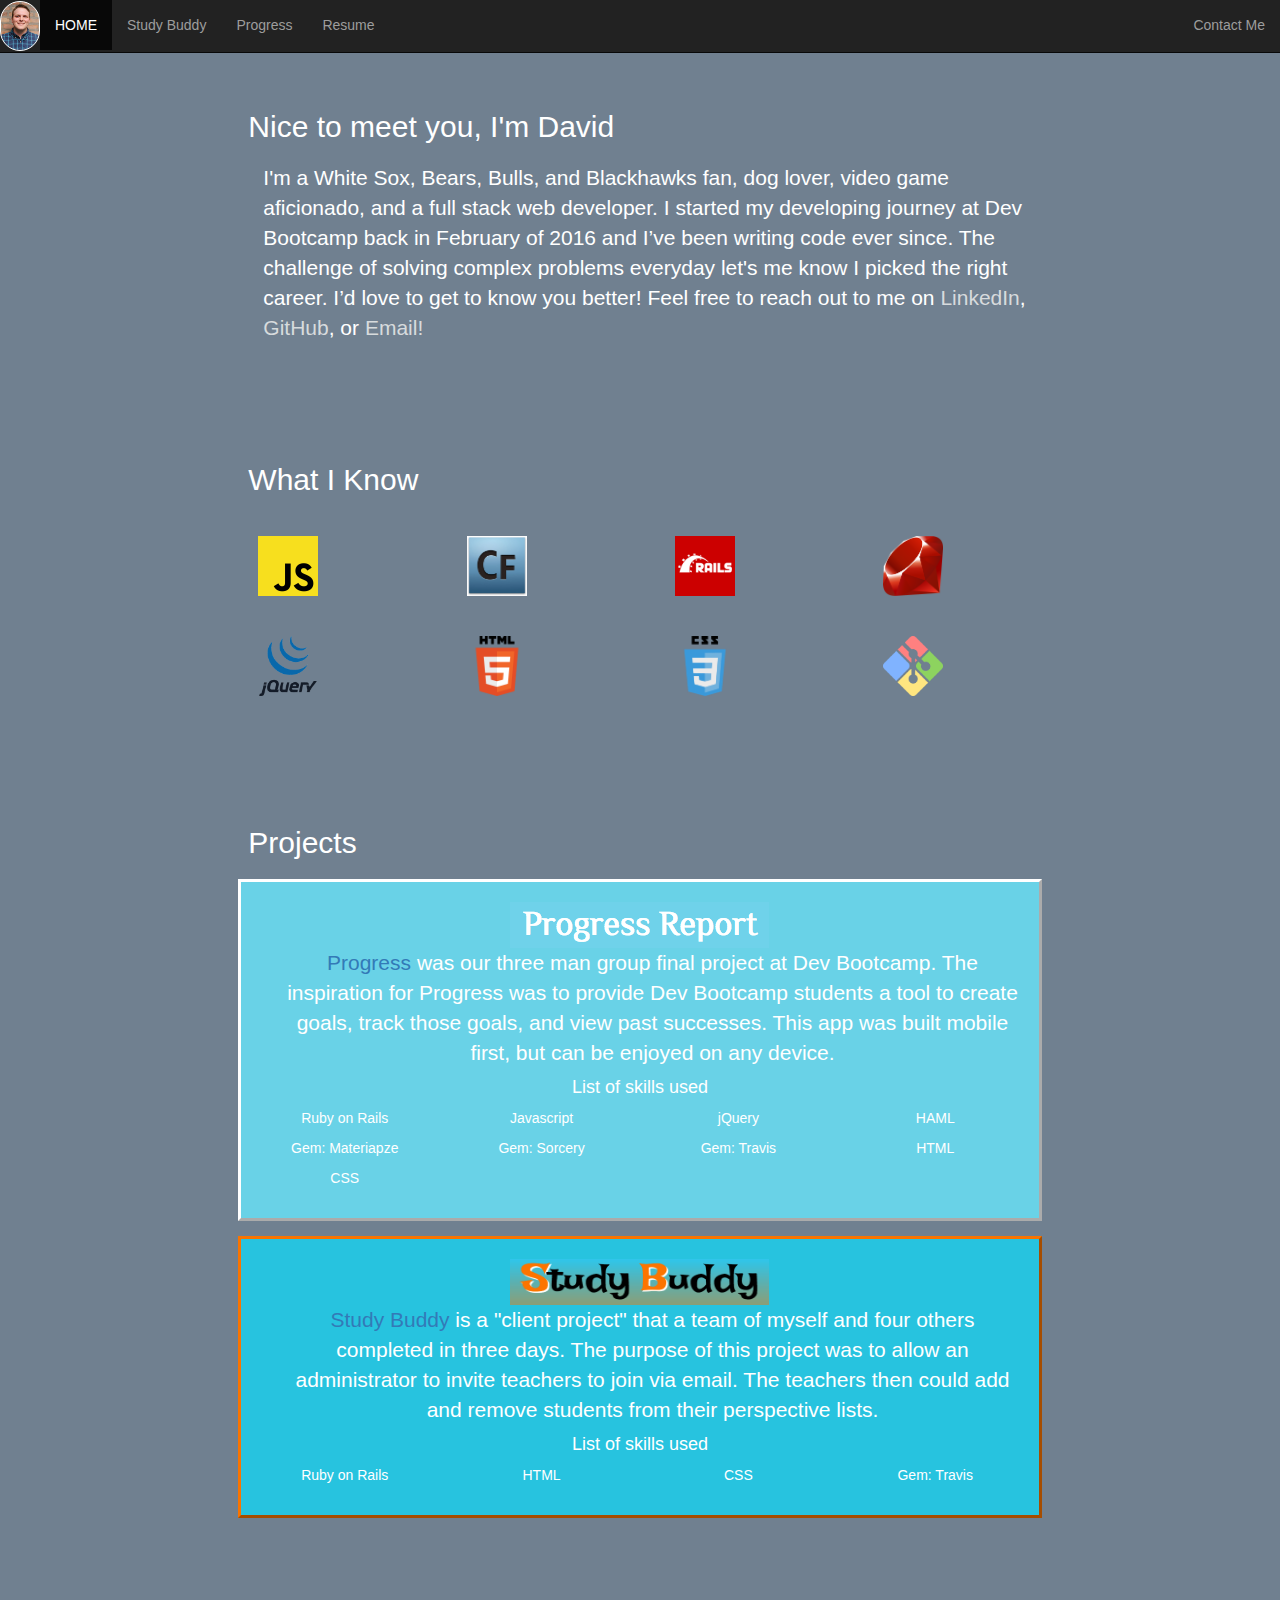
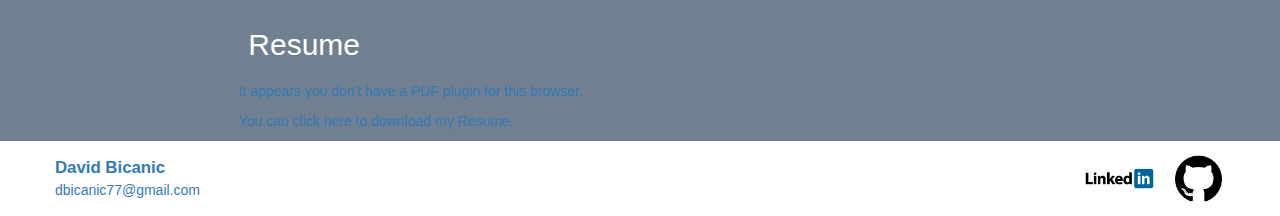
==== commit a7462efd: "Merge branch 'master' of https://github.com/dbicanic/personalsite" ====
--- a/index.html
+++ b/index.html
@@ -1,11 +1,22 @@
 <!DOCTYPE html>
 <html>
 <head>
-	<link rel="stylesheet" type="text/css" href="application.css"/>
+	<script src="https://ajax.googleapis.com/ajax/libs/jquery/3.2.1/jquery.min.js"></script>
+
+	<link rel="stylesheet" type="text/css" href="assets/css/application.css"/>
+	
 	<link href="https://fonts.googleapis.com/css?family=Bree+Serif" rel="stylesheet">
-	<!-- <script src="http://code.jquery.com/jquery-1.11.3.min.js"></script>
-	<script src="http://code.jquery.com/mobile/1.4.5/jquery.mobile-1.4.5.min.js"></script> -->
-	<meta name="viewport" content="width=device-width, user-scalable=yes">
+	
+	<!-- Bootstrap CDN-->
+	<!-- Latest compiled and minified CSS -->
+	<link rel="stylesheet" href="https://maxcdn.bootstrapcdn.com/bootstrap/3.3.7/css/bootstrap.min.css" integrity="sha384-BVYiiSIFeK1dGmJRAkycuHAHRg32OmUcww7on3RYdg4Va+PmSTsz/K68vbdEjh4u" crossorigin="anonymous">
+
+	<!-- Latest compiled and minified JavaScript -->
+	<script src="https://maxcdn.bootstrapcdn.com/bootstrap/3.3.7/js/bootstrap.min.js" integrity="sha384-Tc5IQib027qvyjSMfHjOMaLkfuWVxZxUPnCJA7l2mCWNIpG9mGCD8wGNIcPD7Txa" crossorigin="anonymous"></script>
+
+	
+	<meta name="viewport" content="width=device-width, initial-scale=1">
+	
 	<title>David Bicanic</title>
 
 	<!-- Global Site Tag (gtag.js) - Google Analytics -->
@@ -19,41 +30,129 @@
 	</script>
 
 </head>
-<header>
-		<div class="nav-bar">
-		<ul class="nav">
-			<li class="drop"><a href="index.html">Home</a>
-			<li class="dropdown drop">
-				<a href="#" class="dropbtn">Projects</a>
-				<div class="dropdown-content">
-					<a href="studyBuddy.html"><img class="projectLogo" src="studybuddy.png"></a>
-					<a href="progress.html"><img class="projectLogo" src="progress.png"></a>
+<body>
+	<div  class="container-fluid">
+		<nav class="navbar navbar-inverse navbar-fixed-top">
+			<!-- Brand and toggle get grouped for better mobile display -->
+			<div class="navbar-header">
+				<button type="button" class="navbar-toggle collapsed" data-toggle="collapse" data-target="#bs-example-navbar-collapse-1" aria-expanded="false">
+					<span class="sr-only">Toggle navigation</span>
+					<span class="icon-bar"></span>
+					<span class="icon-bar"></span>
+					<span class="icon-bar"></span>
+				</button>
+				<a class="navbar-brand" href="#"></a>
+			</div>
+
+			<!-- Collect the nav links, forms, and other content for toggling -->
+			<div class="collapse navbar-collapse" id="bs-example-navbar-collapse-1">
+			    <ul class="nav navbar-nav">
+			       	<li class="active"><a href="#">HOME<span class="sr-only">(current)</span></a></li>
+			       	<li><a href="#studyBuddyAnchor">Study Buddy</a></li>
+			       	<li><a href="#progressAnchor">Progress</a></li>
+			       	<li><a href="#resumeAnchor">Resume</a></li>
+			    </ul>
+			    <ul class="nav navbar-nav navbar-right">
+			       	<li id="contactMeNav"><a href="#contactAnchor">Contact Me</a></li>
+			    </ul>
+			</div>
+		</nav>
+		<div class="overview col-sm-8 col-sm-offset-2 col-xl-6 col-xl-offset-4">
+			<h2 class="title">Nice to meet you, I'm David</h2>
+			<p class="content">I'm a White Sox, Bears, Bulls, and Blackhawks fan, dog lover, video game aficionado, and a full stack web developer. I started my developing journey at Dev Bootcamp back in February of 2016 and I’ve been writing code ever since. The challenge of solving complex problems everyday let's me know I picked the right career. I’d love to get to know you better! Feel free to reach out to me on <a class="linkStyle" href="https://www.linkedin.com/in/dbicanic">LinkedIn</a>, <a class="linkStyle" href="https://github.com/dbicanic">GitHub</a>, or <a class="linkStyle" href="mailto:dbicanic77@gmail.com">Email!</a></p>
+		</div>
+		<div class="overview col-sm-8 col-sm-offset-2 col-xl-6 col-xl-offset-4">
+			<h2 class="title">What I Know</h2>
+			<div class="row">
+				<div class="col-sm-3 col-xs-6">
+					<img class="langPic" src="assets/images/javascript.png" alt="Javascript logo">
 				</div>
-			</li>
-			<li class="drop"><a class="nav-link" href="DavidBicanicResume2.pdf">Resume</a></li>
-			<li class="drop"><a class="nav-link" href="#contact">Contact</a></li>
-		</ul>
-	</div>
-</header>
-<body>
-	<div class="intro-container" id="home">
-		<div class="intro-block">	
-			<div class="user-pic"></div>
-			<p class="greeting intro">Hi, my name is...</p>
-			<h1 class="name intro">David Bicanic</h1>
-			<p class="position intro">Web Developer</p>
+				<div class="col-sm-3 col-xs-6">
+					<img class="langPic" src="assets/images/coldFusion.jpg" alt="ColdFusion logo">
+				</div>
+				<div class="col-sm-3 col-xs-6">
+					<img class="langPic" src="assets/images/rails.png" alt="Rails logo">
+				</div>
+				<div class="col-sm-3 col-xs-6">
+					<img class="langPic" src="assets/images/ruby.png" alt="Ruby logo">
+				</div>
+				<div class="col-sm-3 col-xs-6">
+					<img class="langPic" src="assets/images/jQuery.gif" alt="jQuery logo">
+				</div>
+				<div class="col-sm-3 col-xs-6">
+					<img class="langPic" src="assets/images/html.png" alt="HTML logo">
+				</div>
+				<div class="col-sm-3 col-xs-6">
+					<img class="langPic" src="assets/images/css.png" alt="CSS logo">
+				</div>
+				<div class="col-sm-3 col-xs-6">
+					<img class="langPic" src="assets/images/git.png" alt="Git logo">
+				</div>
+			</div>
+		</div>
+		<div class="overview col-sm-8 col-sm-offset-2 col-xl-6 col-xl-offset-4">
+			<h2 class="title">Projects</h2>
+			<a id="progressAnchor">
+			<div id="progress" class="text-center">
+				<img src="assets/images/progress.png">
+				<p class="content"><a href="https://progressdbc.herokuapp.com/">Progress</a> was our three man group final project at Dev Bootcamp. The inspiration for Progress was to provide Dev Bootcamp students a tool to create goals, track those goals, and view past successes. This app was built mobile first, but can be enjoyed on any device.</p>
+				<h4>List of skills used</h4>
+				<div class="row">
+					<p class="col-sm-3">Ruby on Rails</p> 
+					<p class="col-sm-3">Javascript</p> 
+					<p class="col-sm-3">jQuery</p> 
+					<p class="col-sm-3">HAML</p>
+					<p class="col-sm-3">Gem: Materiapze</p> 
+					<p class="col-sm-3">Gem: Sorcery</p> 
+					<p class="col-sm-3">Gem: Travis</p>
+					<p class="col-sm-3">HTML</p>
+					<p class="col-sm-3">CSS</p>
+				</div>
+			</div>
+			<a id="studyBuddyAnchor">
+			<div id="studyBuddy" class="text-center">
+				<img id="studyBuddyLogo" src="assets/images/studybuddy.png">
+				<p class="content"><a href="https://dbcstudybuddy.herokuapp.com/">Study Buddy</a> is a "client project" that a team of myself and four others completed in three days. The purpose of this project was to allow an administrator to invite teachers to join via email. The teachers then could add and remove students from their perspective lists.</p>
+				<h4>List of skills used</h4>
+				<div class="row">
+					<p class="col-sm-3">Ruby on Rails</p> 
+					<p class="col-sm-3">HTML</p> 
+					<p class="col-sm-3">CSS</p>
+					<p class="col-sm-3">Gem: Travis</p>
+				</div>
+			</div>
+		</div>
+		<div class="overview col-sm-8 col-sm-offset-2">
+			<h2 class="title">Resume</h2>
+			<a id="resumeAnchor"/>
+			<object class="resume" data="assets/images/davidResume3.pdf" type="application/pdf">
+			  <p>It appears you don't have a PDF plugin for this browser.</p>
+			  <p id="missing-pdf-plugin">You can <a href="assets/images/davidResume3.pdf">click here to
+			  download my Resume</a>.</p>
+			</object>
+
+			<script type="text/javascript">
+				$(document).ready(function(){
+				    if ( $.browser.mozilla) { // firefox
+				        var msg = "You can <ul><li>either install a PDF plugin such as <a href='https://addons.mozilla.org/en-US/firefox/addon/pdfjs/'>this one</a> and refresh this page,</li><li>or <a href='DavidBicanicResume2.pdf'>click here to download my Resume</a>.</li></ul>";
+				        $("#missing-pdf-plugin").html(msg);
+				    }
+				});
+			</script>
 		</div>
 	</div>
+	<div id="footer">
+		<div class="contactInfo col-sm-6">
+			<ul class="noBullets">
+				<a id="contactAnchor" />
+				<li id="name">David Bicanic</li>
+				<li id="email"><a href="mailto:dbicanic77@gmail.com">dbicanic77@gmail.com</li>
+			</ul>
+		</div>
+		<div class="socialMedia col-sm-offset-4 col-sm-2">
+			<a href="https://www.linkedin.com/in/dbicanic"><img class="socialLogo" src="assets/images/linkedin-128.png"></a>
+			<a href="https://github.com/dbicanic"><img class="socialLogo" src="assets/images/github.png"></a>
+		</div>		
+	</div>
 </body>
-<footer>
-		<div class="contact-container" id="contact">
-			<div class="contact-info">
-			<p id="ending">Let's Talk!</p>
-			<p id="phone">Phone: 847-387-0503</p>
-			<p id="email">Email: <a href="mailto:dbicanic77@gmail.com">dbicanic77@gmail.com</a></p>
-		</div>
-		<a href="https://www.linkedin.com/in/dbicanic"><img class="socialLogo" src="linkedin-128.png"></a>
-		<a href="https://github.com/dbicanic"><img class="socialLogo" src="github.png"></a>
-	</div>
-</footer>
 </html>--- a/assets/css/application.css
+++ b/assets/css/application.css
@@ -0,0 +1,108 @@
+body {
+	background-color: #708090;
+}
+
+#contactMeNav {
+	padding-right: 15px;
+}
+
+.container-fluid {
+  margin: 0;
+  background-color: #708090;
+}
+
+.content {
+	padding-left: 25px;
+	font-size: 1.5em;
+}
+
+#footer {
+	height: auto;
+	width: 100%;
+}
+
+.langPic {
+	width: 100px;
+	height: 100px;
+	padding: 20px;
+}
+
+.linkStyle {
+    color: #D7DBDD;
+}
+
+#name {
+	padding-top: 15px;
+	font-size: 1.2em;
+	font-weight: bold;
+}
+
+.navbar-brand {
+	display: block;
+	width: 40px;
+	height: 40px;
+	margin: 1px auto;
+	border: 1px solid white;
+	border-radius: 100px;
+	background-image: url("../images/davidBicanic.jpg");
+	background-size: cover;
+	background-repeat: no-repeat;
+}
+
+#navHome {
+	color: white;
+}
+
+.noBullets {
+	list-style-type: none;
+}
+
+#progress {
+	background-color: #69D2E7;
+	padding: 20px;
+	margin-bottom: 15px;
+	border-style: outset;
+	border-color: white;
+}
+
+.resume {
+	width: 100%;
+	height: 600px;
+}
+
+:target:before {
+  content:"";
+  display:block;
+  height:60px; /* fixed header height*/
+  margin:-60px 0 0; /* negative fixed header height */
+}
+
+.overview {
+	margin-top: 80px;
+	color: white;
+}
+
+.socialLogo {
+	width: 75px;
+	height: 75px;
+}
+
+#studyBuddy {
+	background-color: #27C3DF;
+	padding: 20px;
+	border-style: outset;
+	border-color: #F97400;
+}
+
+#studyBuddyLogo {
+	width: 259px;
+	height: 46px;
+}
+
+.title {
+	padding: 10px;
+}
+
+ul {
+	list-style: none
+}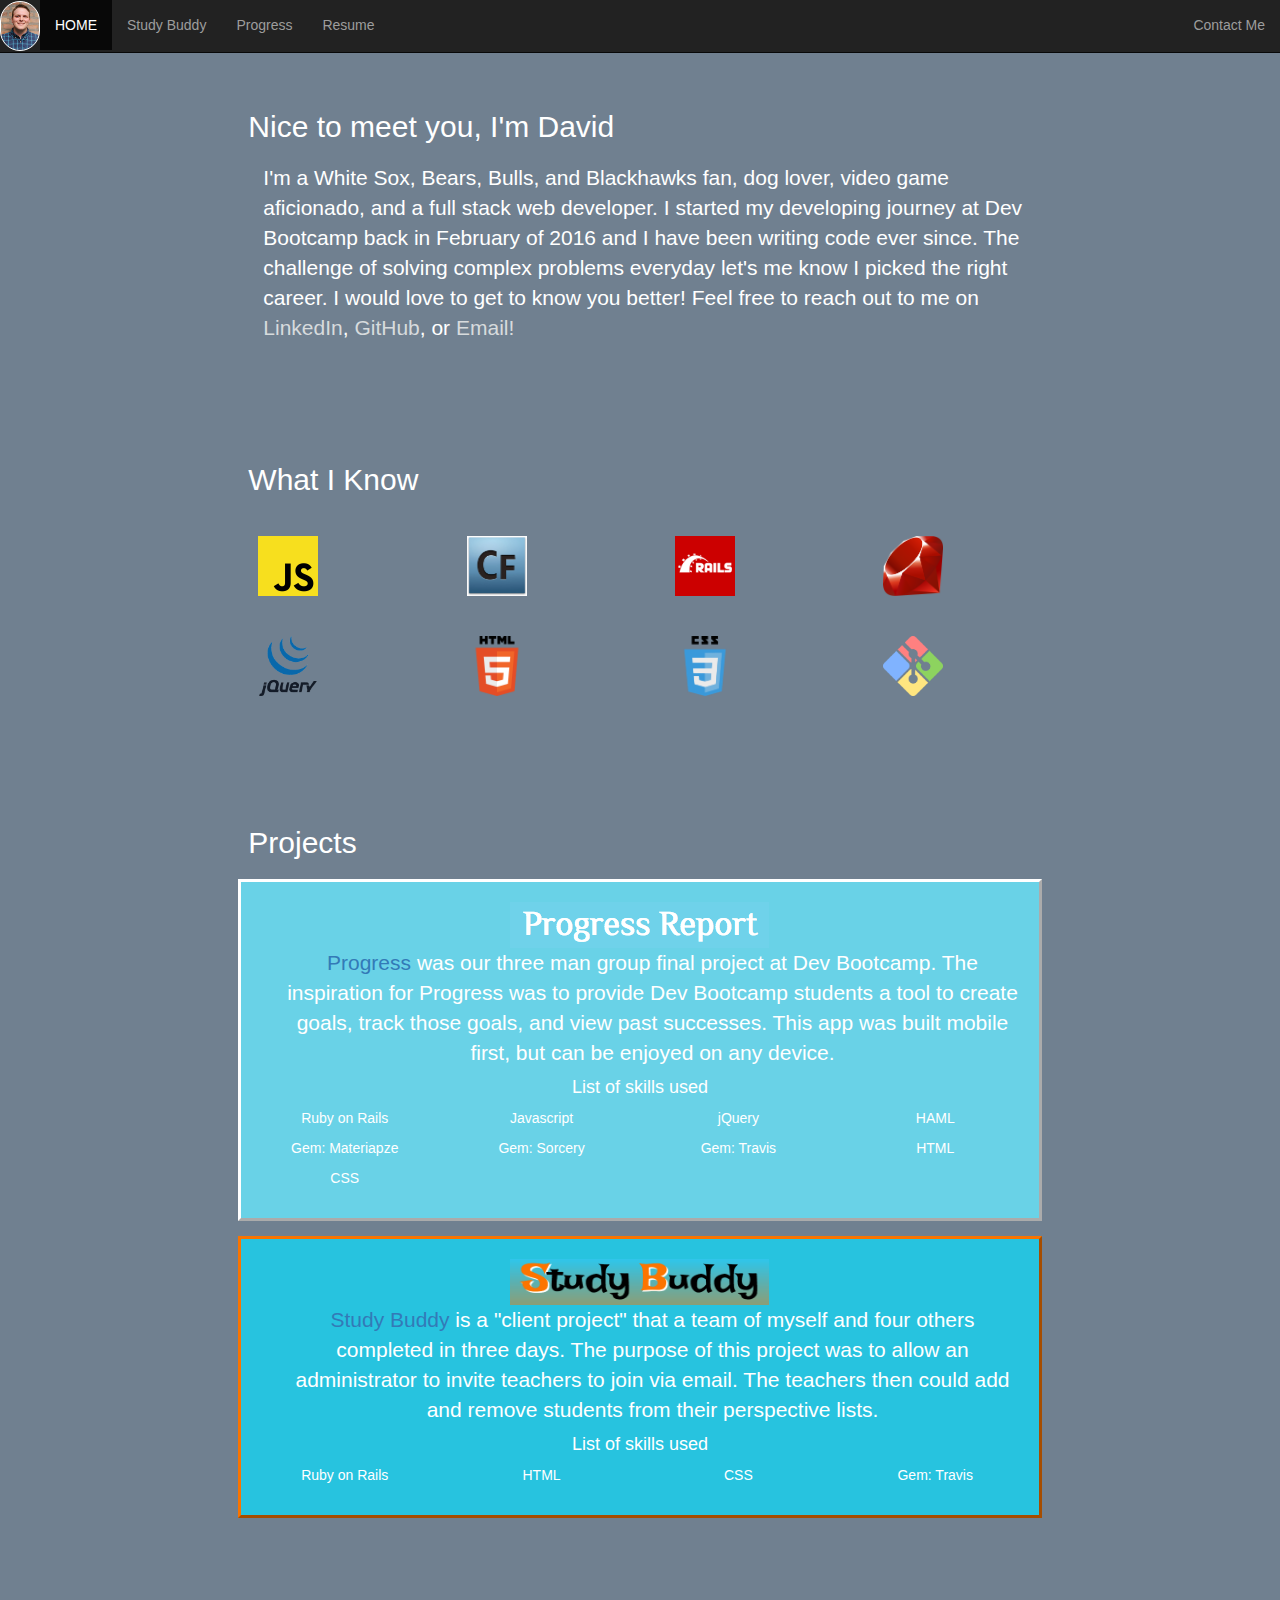
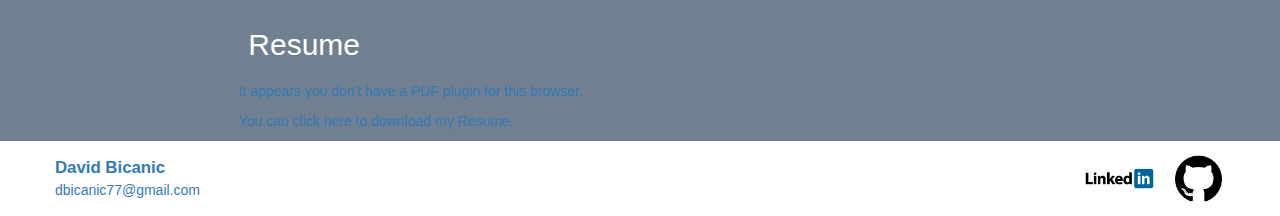
==== commit c19e8d5a: "Fix text error" ====
--- a/index.html
+++ b/index.html
@@ -59,7 +59,7 @@
 		</nav>
 		<div class="overview col-sm-8 col-sm-offset-2 col-xl-6 col-xl-offset-4">
 			<h2 class="title">Nice to meet you, I'm David</h2>
-			<p class="content">I'm a White Sox, Bears, Bulls, and Blackhawks fan, dog lover, video game aficionado, and a full stack web developer. I started my developing journey at Dev Bootcamp back in February of 2016 and I’ve been writing code ever since. The challenge of solving complex problems everyday let's me know I picked the right career. I’d love to get to know you better! Feel free to reach out to me on <a class="linkStyle" href="https://www.linkedin.com/in/dbicanic">LinkedIn</a>, <a class="linkStyle" href="https://github.com/dbicanic">GitHub</a>, or <a class="linkStyle" href="mailto:dbicanic77@gmail.com">Email!</a></p>
+			<p class="content">I'm a White Sox, Bears, Bulls, and Blackhawks fan, dog lover, video game aficionado, and a full stack web developer. I started my developing journey at Dev Bootcamp back in February of 2016 and I have been writing code ever since. The challenge of solving complex problems everyday let's me know I picked the right career. I would love to get to know you better! Feel free to reach out to me on <a class="linkStyle" href="https://www.linkedin.com/in/dbicanic">LinkedIn</a>, <a class="linkStyle" href="https://github.com/dbicanic">GitHub</a>, or <a class="linkStyle" href="mailto:dbicanic77@gmail.com">Email!</a></p>
 		</div>
 		<div class="overview col-sm-8 col-sm-offset-2 col-xl-6 col-xl-offset-4">
 			<h2 class="title">What I Know</h2>
